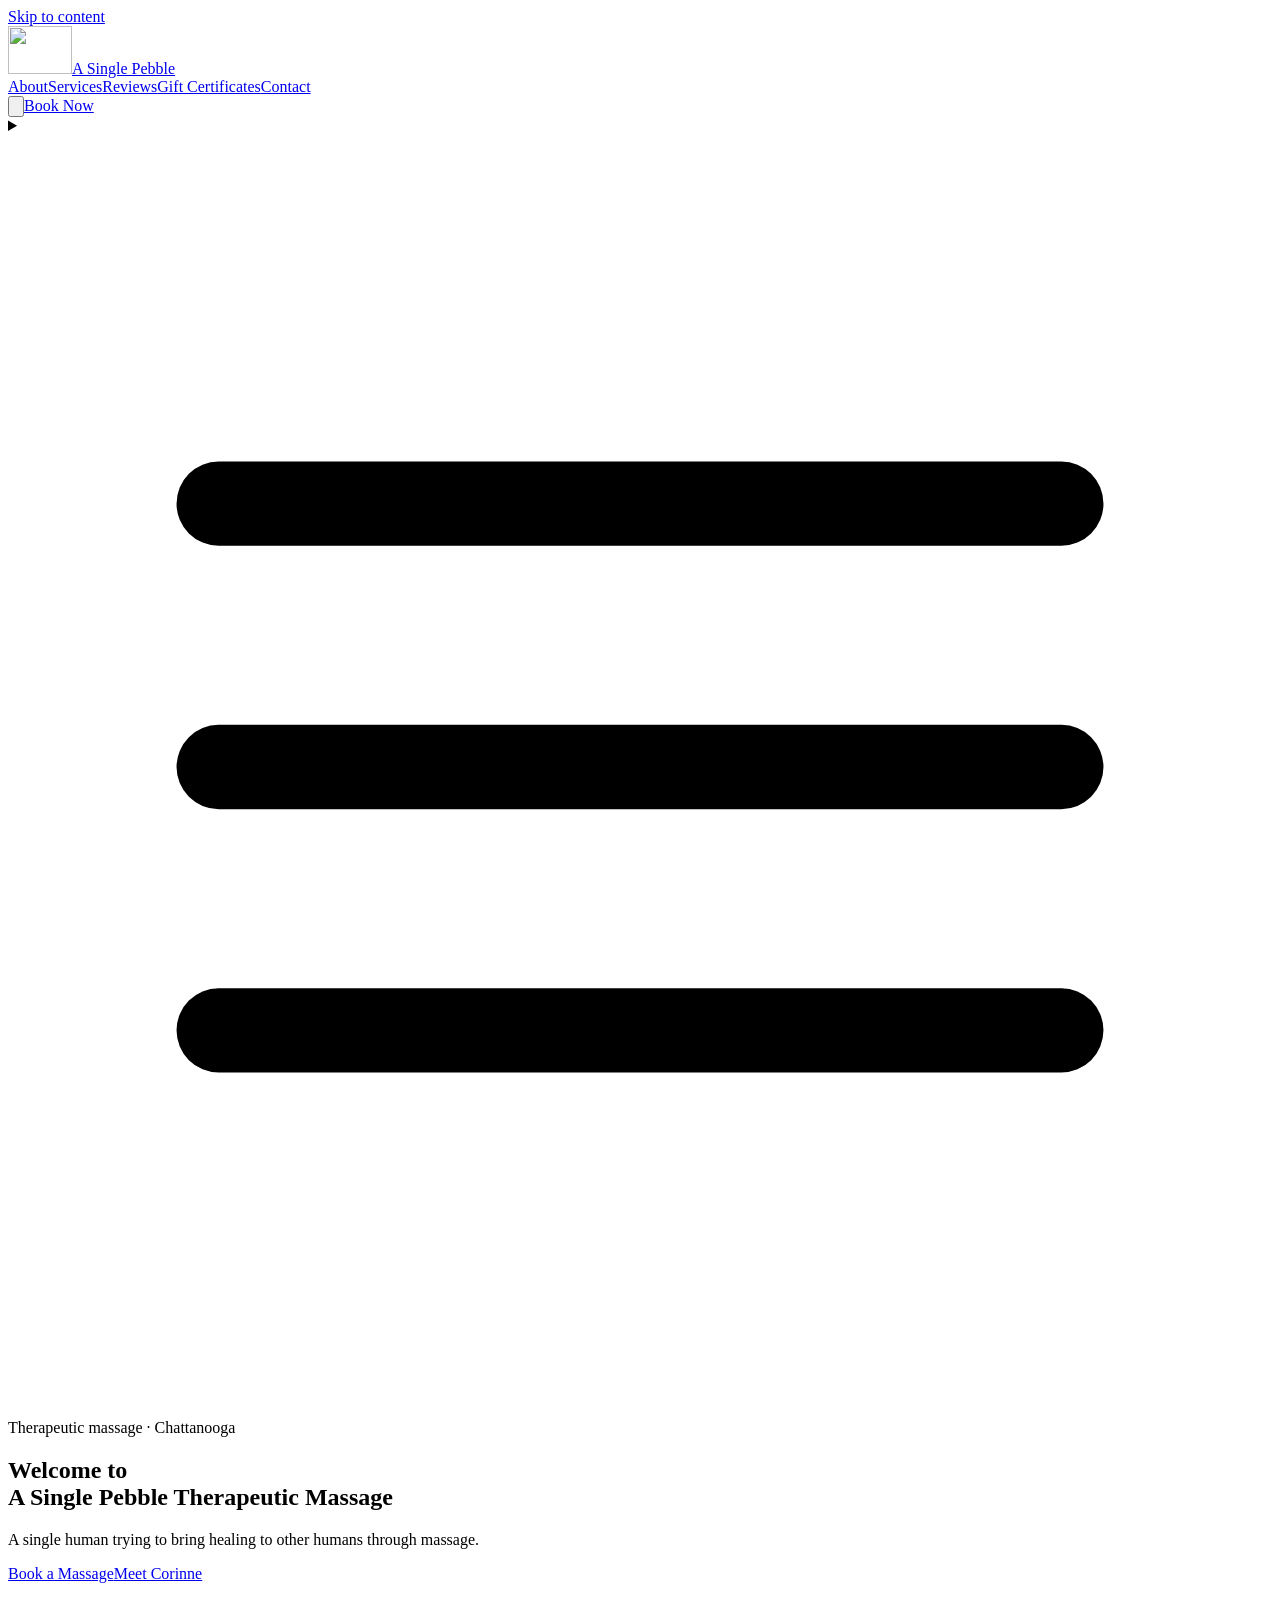
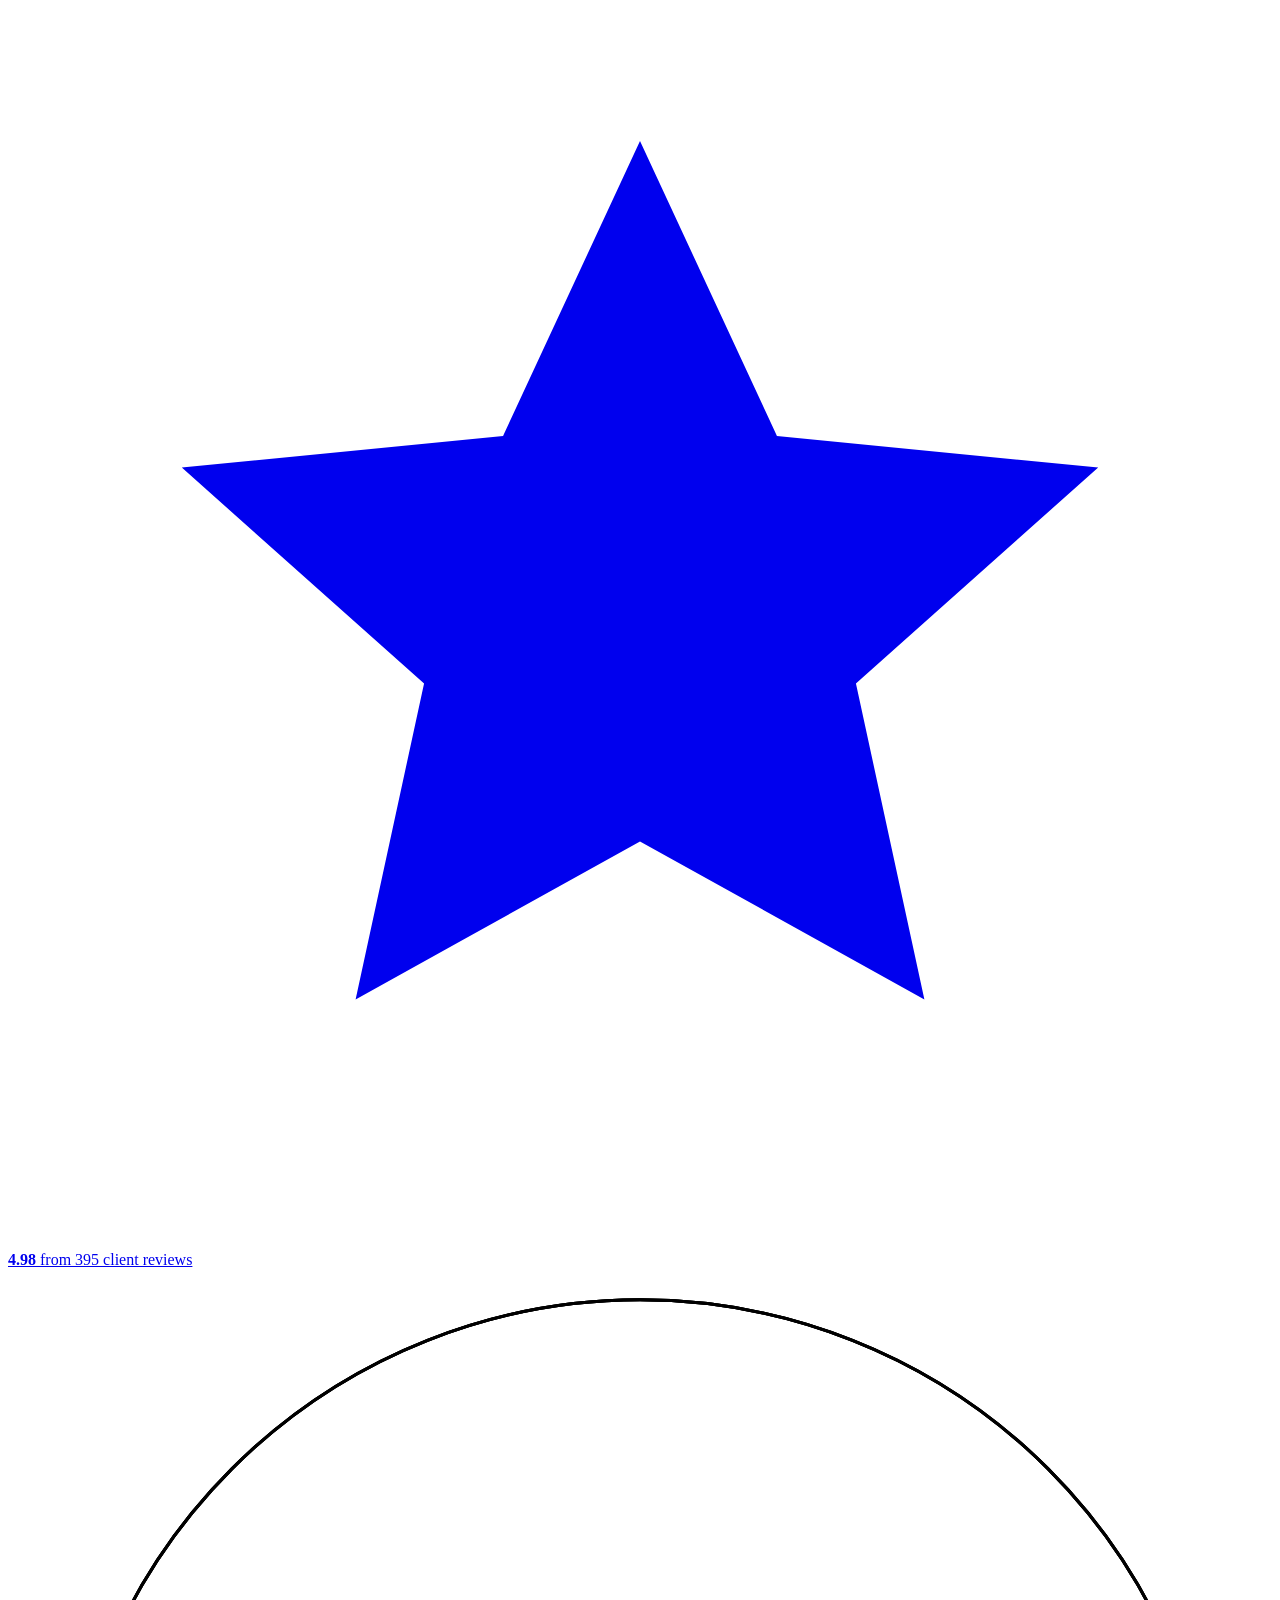
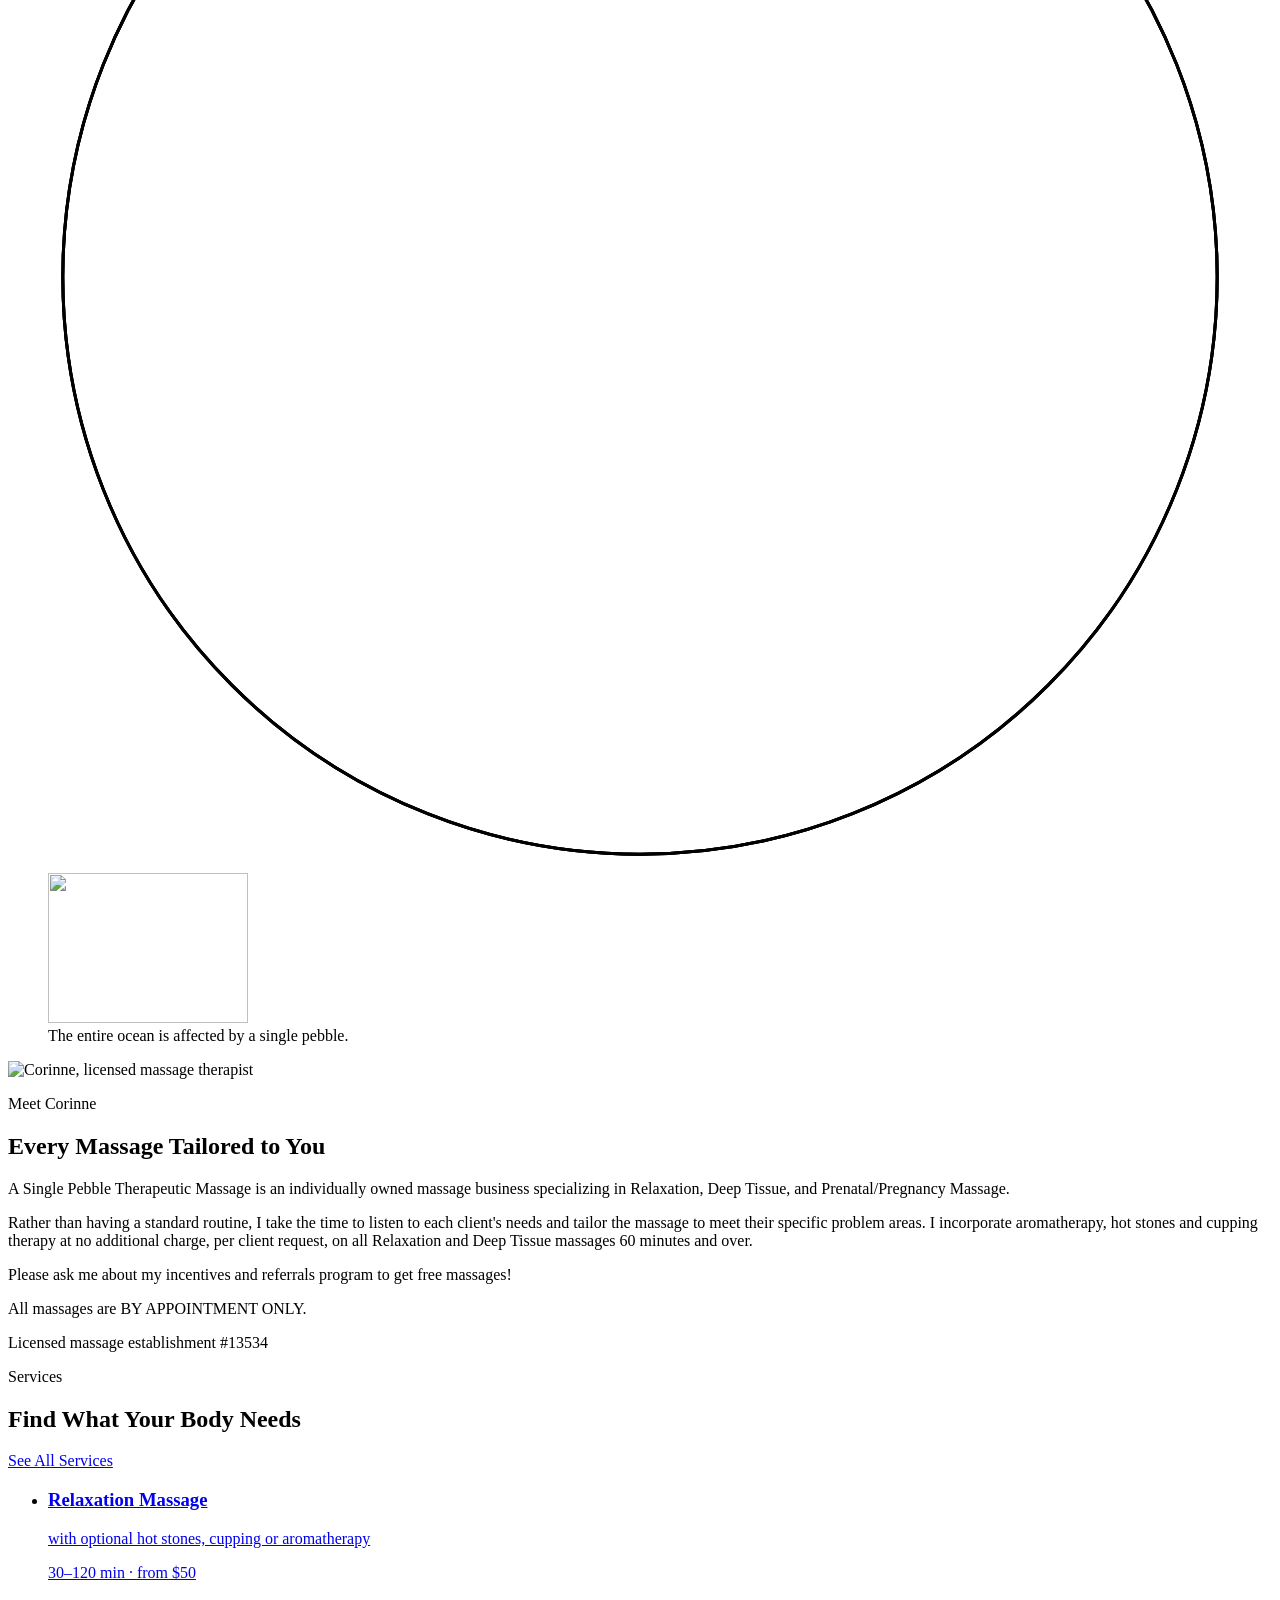
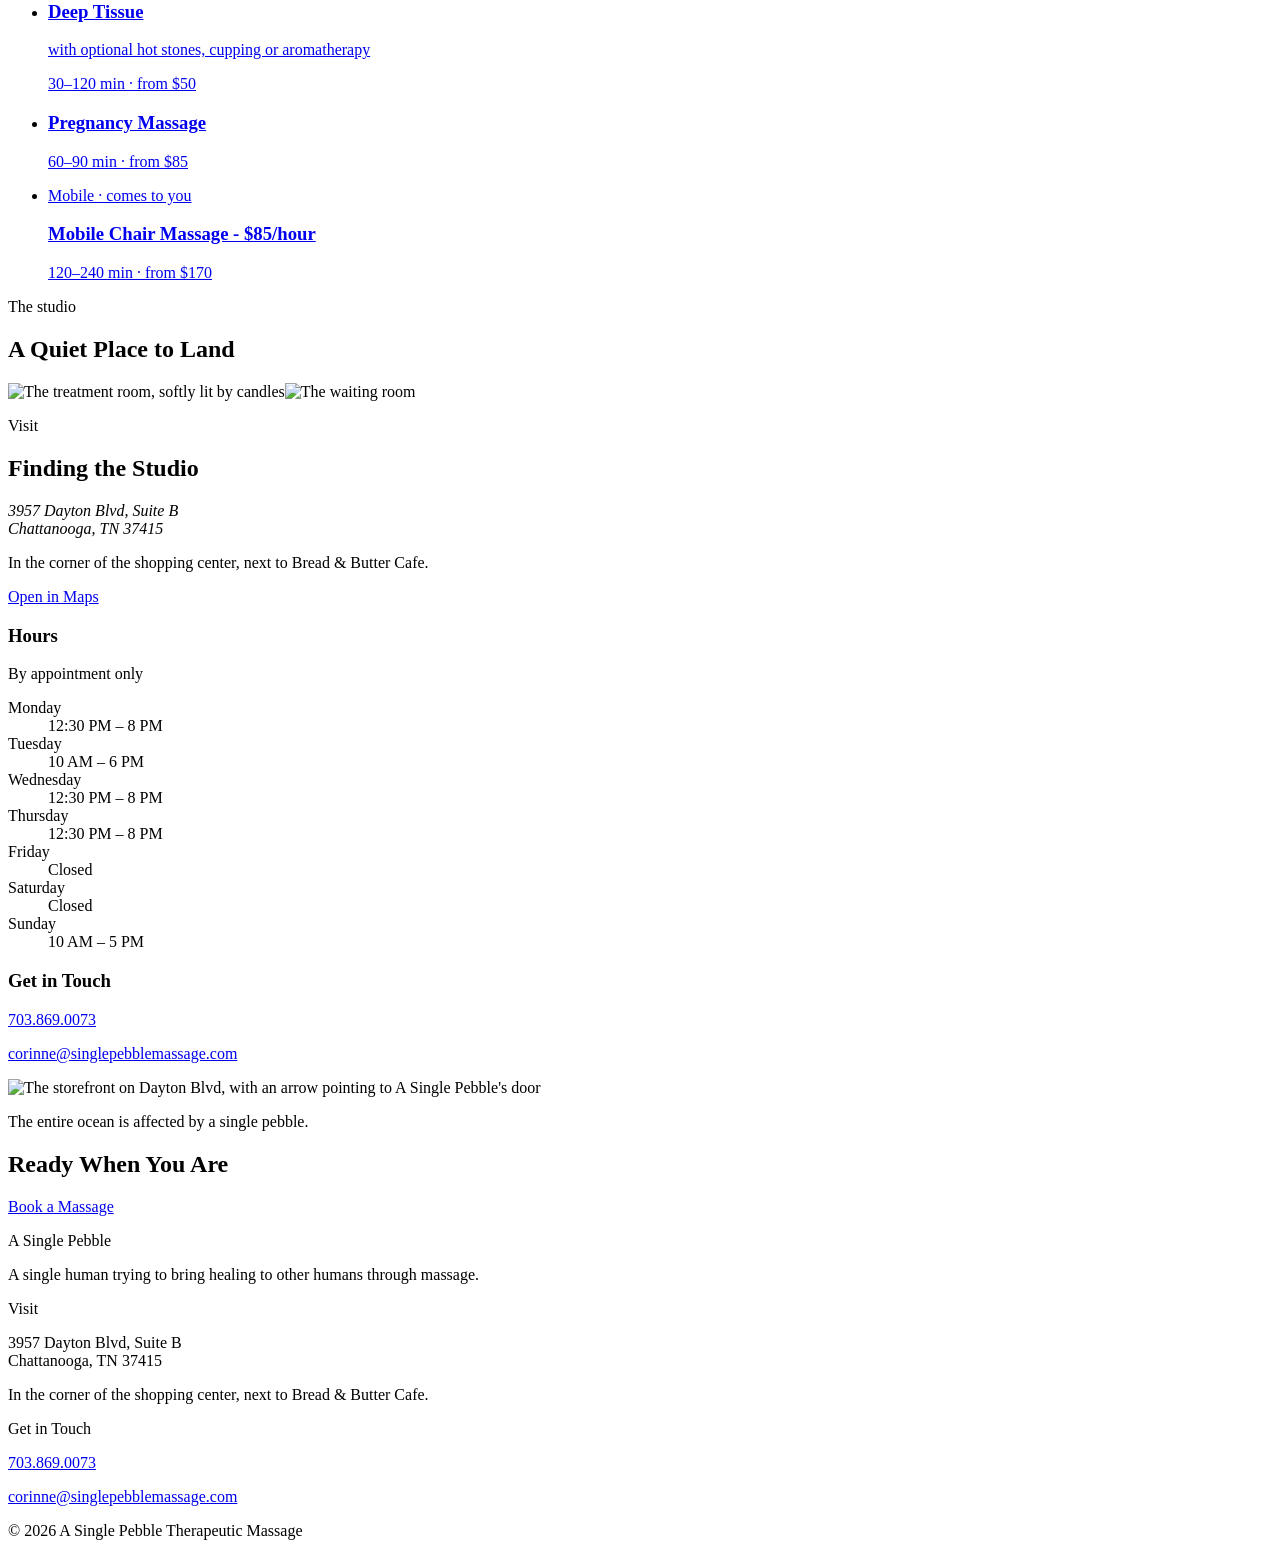
==== index.html @ b709e4e9 "deploy: robwilkerson/singlepebblemassage.com@60d1a162c7829665f916e252833eb6dd7dd242e9" ====
<!DOCTYPE html><html lang="en"><head><meta charset="utf-8"><meta name="viewport" content="width=device-width, initial-scale=1"><title>A Single Pebble Therapeutic Massage · Chattanooga</title><meta name="description" content="A single human trying to bring healing to other humans through massage."><meta name="robots" content="noindex, nofollow"><link rel="icon" href="/singlepebble-preview/favicon.ico" sizes="48x48"><link rel="apple-touch-icon" href="/singlepebble-preview/apple-touch-icon.png"><link rel="manifest" href="/singlepebble-preview/site.webmanifest"><link rel="preconnect" href="https://fonts.googleapis.com"><link rel="preconnect" href="https://fonts.gstatic.com" crossorigin><link rel="stylesheet" href="https://fonts.googleapis.com/css2?family=Cormorant+Garamond:ital,wght@0,400;0,500;1,400&family=Courier+Prime&family=Figtree:wght@400;500;600&display=swap"><script>
      // Dark by default; a visitor's choice is remembered in this browser.
      try {
        if (localStorage.getItem('theme') === 'light') document.documentElement.dataset.theme = 'light';
      } catch {}
    </script><link rel="stylesheet" href="/singlepebble-preview/_astro/massagebook.Cj39bIFi.css"></head><body class="min-h-dvh bg-bg text-ink"><a href="#main" class="sr-only focus:not-sr-only focus:absolute focus:left-4 focus:top-4 focus:z-50 focus:rounded focus:bg-surface focus:px-4 focus:py-2">Skip to content</a><header class="border-b border-line/60"><div class="mx-auto flex max-w-6xl items-center justify-between gap-4 px-4 py-5 sm:px-6"><a href="/singlepebble-preview/" class="flex items-center gap-3 text-ink no-underline"><img src="/singlepebble-preview/_astro/logo.T_RyRHuo_1zQeb2.webp" srcset="/singlepebble-preview/_astro/logo.T_RyRHuo_1zQeb2.webp 1x, /singlepebble-preview/_astro/logo.T_RyRHuo_Z1dKQkL.webp 2x" alt loading="lazy" decoding="async" width="64" height="48" class="h-auto w-14"><span class="font-mono text-xl sm:text-2xl">A Single Pebble</span></a><nav aria-label="Main" class="hidden items-center gap-7 text-base font-medium lg:flex"><a href="/singlepebble-preview/#about" class="text-muted no-underline transition hover:text-ink">About</a><a href="/singlepebble-preview/services/" class="text-muted no-underline transition hover:text-ink">Services</a><a href="/singlepebble-preview/reviews/" class="text-muted no-underline transition hover:text-ink">Reviews</a><a href="/singlepebble-preview/gift-certificates/" class="text-muted no-underline transition hover:text-ink">Gift Certificates</a><a href="/singlepebble-preview/#contact" class="text-muted no-underline transition hover:text-ink">Contact</a></nav><div class="flex items-center gap-2"><button type="button" data-theme-toggle class="grid size-11 place-items-center rounded-full text-muted transition hover:text-ink" aria-label="Switch to light theme"><svg data-icon="sun" class="size-5" viewBox="0 0 24 24" fill="none" stroke="currentColor" stroke-width="1.6" stroke-linecap="round" aria-hidden="true"><circle cx="12" cy="12" r="4"></circle><path d="M12 2v2M12 20v2M4.9 4.9l1.4 1.4M17.7 17.7l1.4 1.4M2 12h2M20 12h2M4.9 19.1l1.4-1.4M17.7 6.3l1.4-1.4"></path></svg><svg data-icon="moon" class="hidden size-5" viewBox="0 0 24 24" fill="none" stroke="currentColor" stroke-width="1.6" stroke-linecap="round" stroke-linejoin="round" aria-hidden="true"><path d="M20 14.5A8 8 0 0 1 9.5 4a8 8 0 1 0 10.5 10.5Z"></path></svg></button><a href="/singlepebble-preview/book/" class="btn hidden sm:inline-flex">Book Now</a><details class="relative lg:hidden"><summary class="grid size-11 cursor-pointer list-none place-items-center rounded-full text-muted hover:text-ink [&amp;::-webkit-details-marker]:hidden" aria-label="Menu"><svg class="size-6" viewBox="0 0 24 24" fill="none" stroke="currentColor" stroke-width="1.6" stroke-linecap="round" aria-hidden="true"><path d="M4 7h16M4 12h16M4 17h16"></path></svg></summary><nav aria-label="Main" class="absolute right-0 z-40 mt-2 flex w-60 flex-col rounded-2xl border border-line bg-surface p-2 shadow-xl"><a href="/singlepebble-preview/#about" class="rounded-xl px-4 py-3 text-ink no-underline hover:bg-surface-2">About</a><a href="/singlepebble-preview/services/" class="rounded-xl px-4 py-3 text-ink no-underline hover:bg-surface-2">Services</a><a href="/singlepebble-preview/reviews/" class="rounded-xl px-4 py-3 text-ink no-underline hover:bg-surface-2">Reviews</a><a href="/singlepebble-preview/gift-certificates/" class="rounded-xl px-4 py-3 text-ink no-underline hover:bg-surface-2">Gift Certificates</a><a href="/singlepebble-preview/#contact" class="rounded-xl px-4 py-3 text-ink no-underline hover:bg-surface-2">Contact</a><a href="/singlepebble-preview/book/" class="btn mt-2">Book Now</a></nav></details></div></div></header><main id="main"><section class="relative overflow-hidden"><div class="mx-auto grid max-w-6xl items-center gap-12 px-4 pb-20 pt-16 sm:px-6 md:grid-cols-[1.1fr_1fr] md:pb-28 md:pt-24"><div><p class="eyebrow">Therapeutic massage · Chattanooga</p><h1 class="mt-5 font-mono text-3xl leading-snug sm:text-4xl">Welcome to<br>A Single Pebble Therapeutic Massage</h1><p class="mt-6 max-w-lg font-serif text-2xl italic leading-relaxed text-muted sm:text-3xl">A single human trying to bring healing to other humans through massage.</p><div class="mt-10 flex flex-wrap items-center gap-3"><a href="/singlepebble-preview/book/" class="btn">Book a Massage</a><a href="#about" class="btn-ghost">Meet Corinne</a></div><a href="/singlepebble-preview/reviews/" class="mt-8 inline-flex items-center gap-2 text-sm text-muted no-underline hover:text-ink"><svg class="size-4 text-accent" viewBox="0 0 24 24" fill="currentColor" aria-hidden="true"><path d="m12 3 2.6 5.6 6.1.6-4.6 4.1 1.3 6L12 16.3 6.6 19.3l1.3-6L3.3 9.2l6.1-.6L12 3Z"></path></svg><span><strong class="font-semibold text-ink">4.98</strong> from 395 client reviews</span></a></div><figure class="relative mx-auto aspect-square w-full max-w-md"><svg class="absolute inset-0 size-full text-accent-soft" viewBox="0 0 400 400" fill="none" aria-hidden="true"><circle class="ripple" cx="200" cy="200" r="195" stroke="currentColor" stroke-width="1"></circle><circle class="ripple" style="animation-delay: -3s" cx="200" cy="200" r="195" stroke="currentColor" stroke-width="1"></circle><circle class="ripple" style="animation-delay: -6s" cx="200" cy="200" r="195" stroke="currentColor" stroke-width="1"></circle></svg><img src="/singlepebble-preview/_astro/logo.T_RyRHuo_Z2hRxVX.webp" alt loading="lazy" decoding="async" width="200" height="150" class="absolute left-1/2 top-1/2 h-auto w-2/5 -translate-x-1/2 -translate-y-1/2"><figcaption class="absolute inset-x-0 -bottom-4 text-center font-mono text-sm text-muted">The entire ocean is affected by a single pebble.</figcaption></figure></div></section><section id="about" class="scroll-mt-8 bg-surface"><div class="mx-auto grid max-w-6xl items-start gap-12 px-4 py-20 sm:px-6 md:grid-cols-[0.8fr_1.2fr] md:py-28"><img src="/singlepebble-preview/_astro/corinne.DZ1p_mQ9_10nQbl.webp" alt="Corinne, licensed massage therapist" loading="lazy" decoding="async" width="620" height="465" class="aspect-[4/5] w-full max-w-sm rounded-[2rem] object-cover"><div><p class="eyebrow">Meet Corinne</p><h2 class="mt-4 font-serif text-4xl leading-tight sm:text-5xl">Every Massage Tailored to You</h2><div class="mt-6 space-y-4 text-lg leading-relaxed text-muted"><p>A Single Pebble Therapeutic Massage is an individually owned massage business specializing in Relaxation, Deep Tissue, and Prenatal/Pregnancy Massage.</p><p>Rather than having a standard routine, I take the time to listen to each client&#39;s needs and tailor the massage to meet their specific problem areas. I incorporate aromatherapy, hot stones and cupping therapy at no additional charge, per client request, on all Relaxation and Deep Tissue massages 60 minutes and over.</p><p>Please ask me about my incentives and referrals program to get free massages!</p><p>All massages are BY APPOINTMENT ONLY.</p></div><p class="mt-8 font-mono text-sm text-muted">Licensed massage establishment #13534</p></div></div></section><section class="mx-auto max-w-6xl px-4 py-20 sm:px-6 md:py-28"><div class="flex flex-wrap items-end justify-between gap-6"><div><p class="eyebrow">Services</p><h2 class="mt-4 font-serif text-4xl leading-tight sm:text-5xl">Find What Your Body Needs</h2></div><a href="/singlepebble-preview/services/" class="btn-ghost">See All Services</a></div><ul class="mt-12 grid gap-5 sm:grid-cols-2"><li><a href="/singlepebble-preview/services/" class="group flex h-full flex-col rounded-3xl border border-line bg-surface p-7 text-ink no-underline transition duration-300 hover:-translate-y-0.5 hover:border-accent-soft"><h3 class="font-serif text-3xl leading-tight">Relaxation Massage</h3><p class="mt-2 text-muted">with optional hot stones, cupping or aromatherapy</p><p class="mt-auto pt-6 font-mono text-sm text-muted">30–120 min · from <span class="text-ink">$50</span></p></a></li><li><a href="/singlepebble-preview/services/" class="group flex h-full flex-col rounded-3xl border border-line bg-surface p-7 text-ink no-underline transition duration-300 hover:-translate-y-0.5 hover:border-accent-soft"><h3 class="font-serif text-3xl leading-tight">Deep Tissue</h3><p class="mt-2 text-muted">with optional hot stones, cupping or aromatherapy</p><p class="mt-auto pt-6 font-mono text-sm text-muted">30–120 min · from <span class="text-ink">$50</span></p></a></li><li><a href="/singlepebble-preview/services/" class="group flex h-full flex-col rounded-3xl border border-line bg-surface p-7 text-ink no-underline transition duration-300 hover:-translate-y-0.5 hover:border-accent-soft"><h3 class="font-serif text-3xl leading-tight">Pregnancy Massage</h3><p class="mt-auto pt-6 font-mono text-sm text-muted">60–90 min · from <span class="text-ink">$85</span></p></a></li><li><a href="/singlepebble-preview/services/" class="group flex h-full flex-col rounded-3xl border border-line bg-surface p-7 text-ink no-underline transition duration-300 hover:-translate-y-0.5 hover:border-accent-soft"><span class="eyebrow mb-2">Mobile · comes to you</span><h3 class="font-serif text-3xl leading-tight">Mobile Chair Massage - $85/hour</h3><p class="mt-auto pt-6 font-mono text-sm text-muted">120–240 min · from <span class="text-ink">$170</span></p></a></li></ul></section><section class="bg-surface"><div class="mx-auto max-w-6xl px-4 py-20 sm:px-6 md:py-28"><p class="eyebrow">The studio</p><h2 class="mt-4 font-serif text-4xl leading-tight sm:text-5xl">A Quiet Place to Land</h2><div class="mt-12 grid gap-5 sm:grid-cols-2"><img src="/singlepebble-preview/_astro/treatment-room.Cgqkt6j-_1RREf0.webp" alt="The treatment room, softly lit by candles" loading="lazy" decoding="async" width="620" height="465" class="aspect-[4/3] w-full rounded-3xl object-cover"><img src="/singlepebble-preview/_astro/waiting-room.Cu-REZ3I_p3XHo.webp" alt="The waiting room" loading="lazy" decoding="async" width="620" height="465" class="aspect-[4/3] w-full rounded-3xl object-cover"></div></div></section><section id="contact" class="mx-auto max-w-6xl scroll-mt-8 px-4 py-20 sm:px-6 md:py-28"><div class="grid items-start gap-12 md:grid-cols-2"><div><p class="eyebrow">Visit</p><h2 class="mt-4 font-serif text-4xl leading-tight sm:text-5xl">Finding the Studio</h2><address class="mt-6 not-italic text-lg leading-relaxed">3957 Dayton Blvd, Suite B<br>Chattanooga, TN 37415</address><p class="mt-2 text-muted">In the corner of the shopping center, next to Bread &amp; Butter Cafe.</p><a href="https://www.google.com/maps/search/?api=1&amp;query=3957%20Dayton%20Blvd%2C%20Suite%20B%20Chattanooga%20TN%2037415" class="mt-4 inline-block text-accent">Open in Maps</a><h3 class="mt-10 font-semibold">Hours</h3><p class="text-sm text-muted">By appointment only</p><dl class="mt-4 grid max-w-xs grid-cols-[auto_1fr] gap-x-8 gap-y-1.5 font-mono text-sm"><dt class="text-muted">Monday</dt><dd class="text-ink">12:30 PM – 8 PM</dd><dt class="text-muted">Tuesday</dt><dd class="text-ink">10 AM – 6 PM</dd><dt class="text-muted">Wednesday</dt><dd class="text-ink">12:30 PM – 8 PM</dd><dt class="text-muted">Thursday</dt><dd class="text-ink">12:30 PM – 8 PM</dd><dt class="text-muted">Friday</dt><dd class="text-muted">Closed</dd><dt class="text-muted">Saturday</dt><dd class="text-muted">Closed</dd><dt class="text-muted">Sunday</dt><dd class="text-ink">10 AM – 5 PM</dd></dl><h3 class="mt-10 font-semibold">Get in Touch</h3><p class="mt-2"><a href="tel:+17038690073" class="text-accent">703.869.0073</a></p><p><a href="mailto:corinne@singlepebblemassage.com" class="text-accent">corinne@singlepebblemassage.com</a></p></div><img src="/singlepebble-preview/_astro/storefront.DNloggKW_2is6TL.webp" alt="The storefront on Dayton Blvd, with an arrow pointing to A Single Pebble's door" loading="lazy" decoding="async" width="620" height="465" class="aspect-[4/3] w-full rounded-3xl object-cover"></div></section><section class="border-t border-line/60"><div class="mx-auto flex max-w-3xl flex-col items-center px-4 py-24 text-center sm:px-6"><p class="font-mono text-muted">The entire ocean is affected by a single pebble.</p><h2 class="mt-4 font-serif text-4xl leading-tight sm:text-5xl">Ready When You Are</h2><a href="/singlepebble-preview/book/" class="btn mt-8">Book a Massage</a></div></section></main><footer class="border-t border-line/60"><div class="mx-auto grid max-w-6xl gap-8 px-4 py-12 text-base text-muted sm:grid-cols-3 sm:px-6"><div><p class="font-mono text-lg text-ink">A Single Pebble</p><p class="mt-2">A single human trying to bring healing to other humans through massage.</p></div><div><p class="font-semibold text-ink">Visit</p><p class="mt-2">3957 Dayton Blvd, Suite B<br>Chattanooga, TN 37415</p><p class="mt-1">In the corner of the shopping center, next to Bread &amp; Butter Cafe.</p></div><div><p class="font-semibold text-ink">Get in Touch</p><p class="mt-2"><a href="tel:+17038690073" class="text-muted hover:text-ink">703.869.0073</a></p><p><a href="mailto:corinne@singlepebblemassage.com" class="text-muted hover:text-ink">corinne@singlepebblemassage.com</a></p></div></div><p class="pb-8 text-center text-sm text-muted">© 2026 A Single Pebble Therapeutic Massage</p></footer><script type="module">var e=document.querySelector(`[data-theme-toggle]`),t=()=>{let t=document.documentElement.dataset.theme===`light`;e.querySelector(`[data-icon="sun"]`).classList.toggle(`hidden`,t),e.querySelector(`[data-icon="moon"]`).classList.toggle(`hidden`,!t),e.setAttribute(`aria-label`,t?`Switch to dark theme`:`Switch to light theme`)};e.addEventListener(`click`,()=>{let e=document.documentElement.dataset.theme!==`light`;e?document.documentElement.dataset.theme=`light`:delete document.documentElement.dataset.theme;try{localStorage.setItem(`theme`,e?`light`:`dark`)}catch{}t()}),t();</script></body></html>
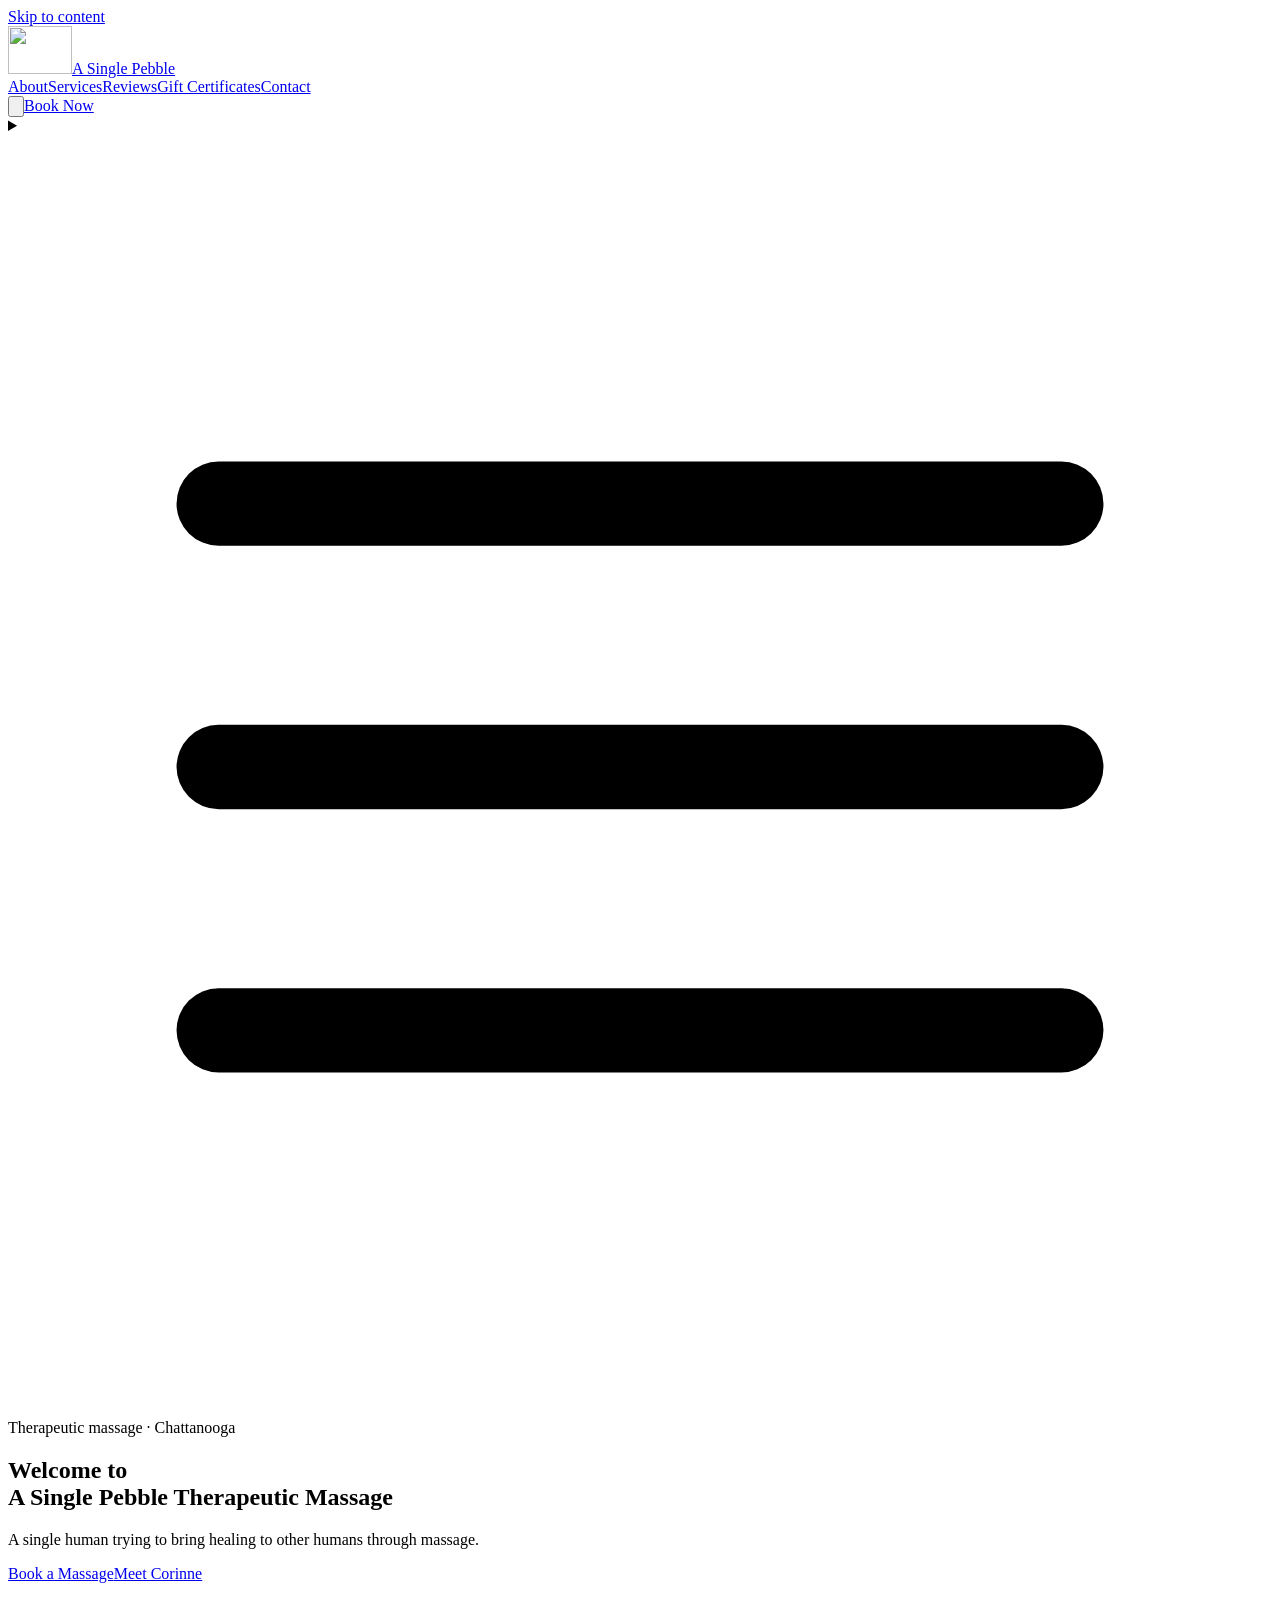
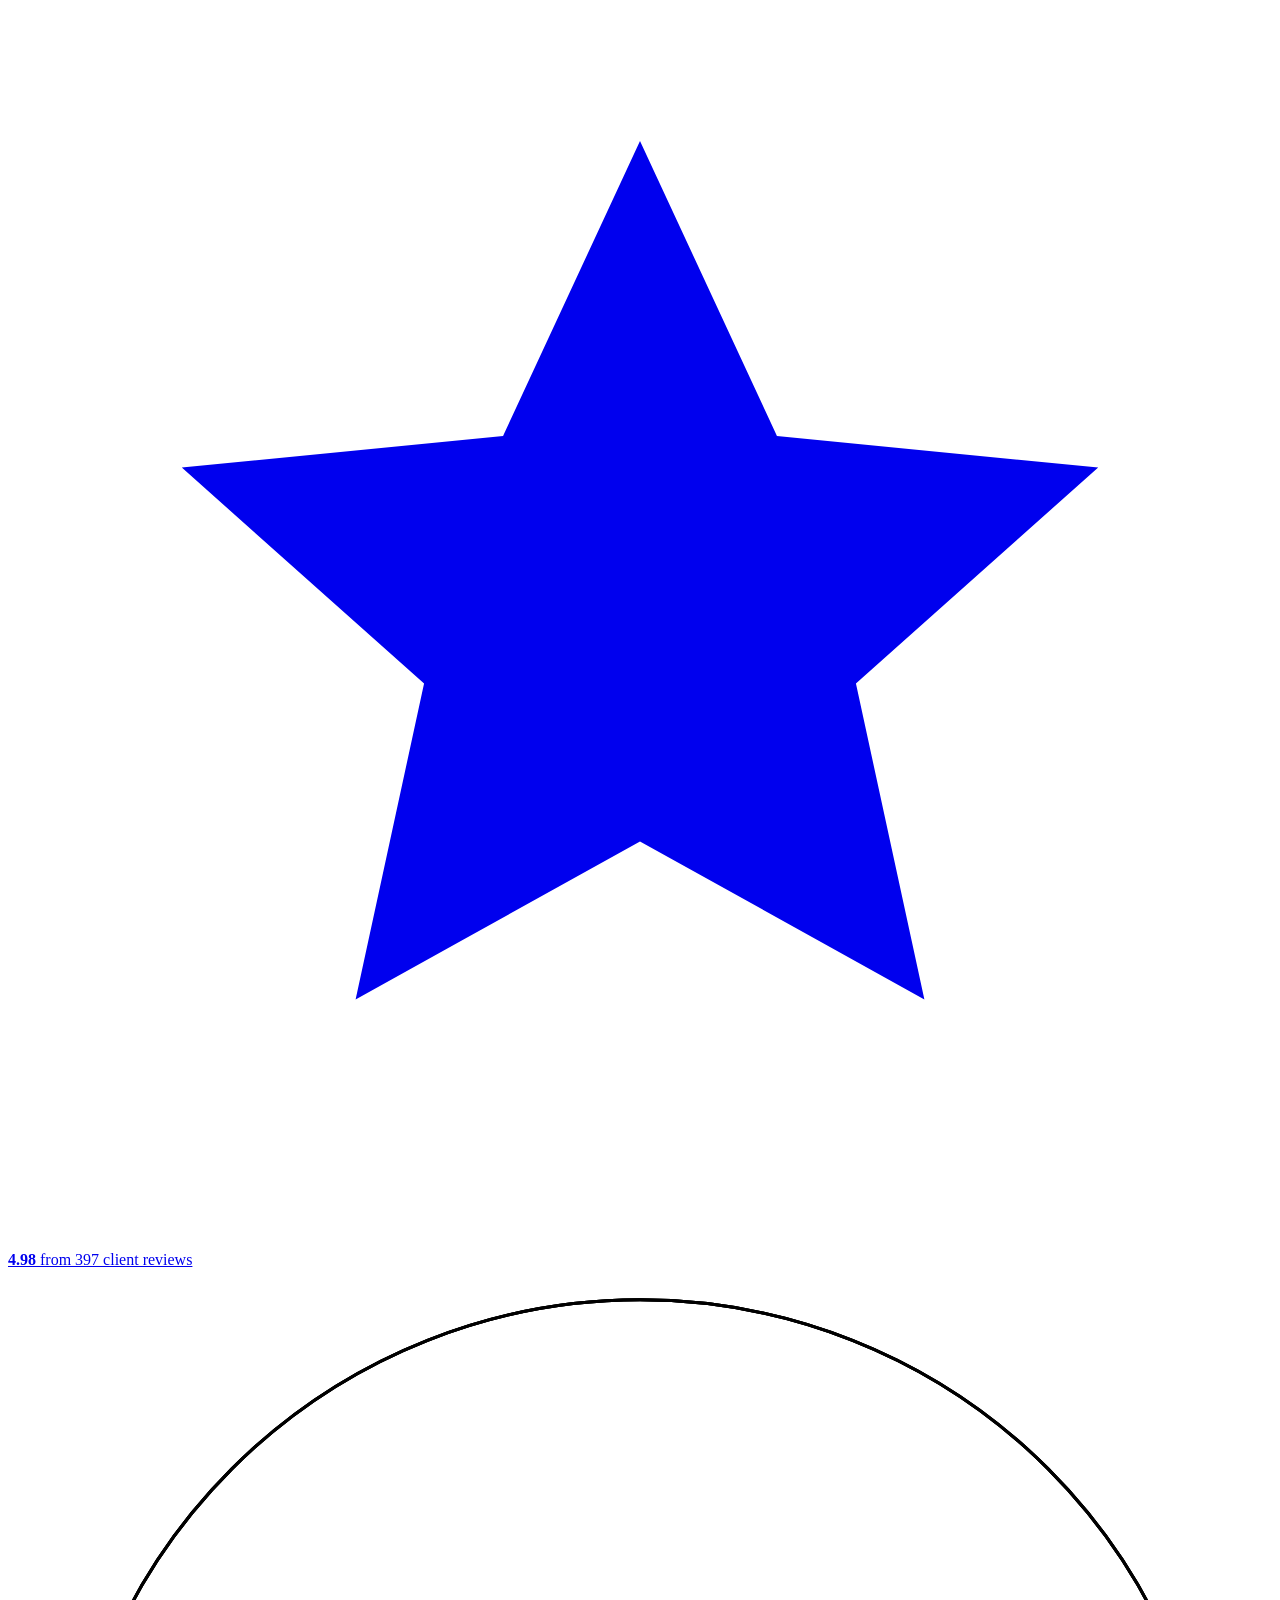
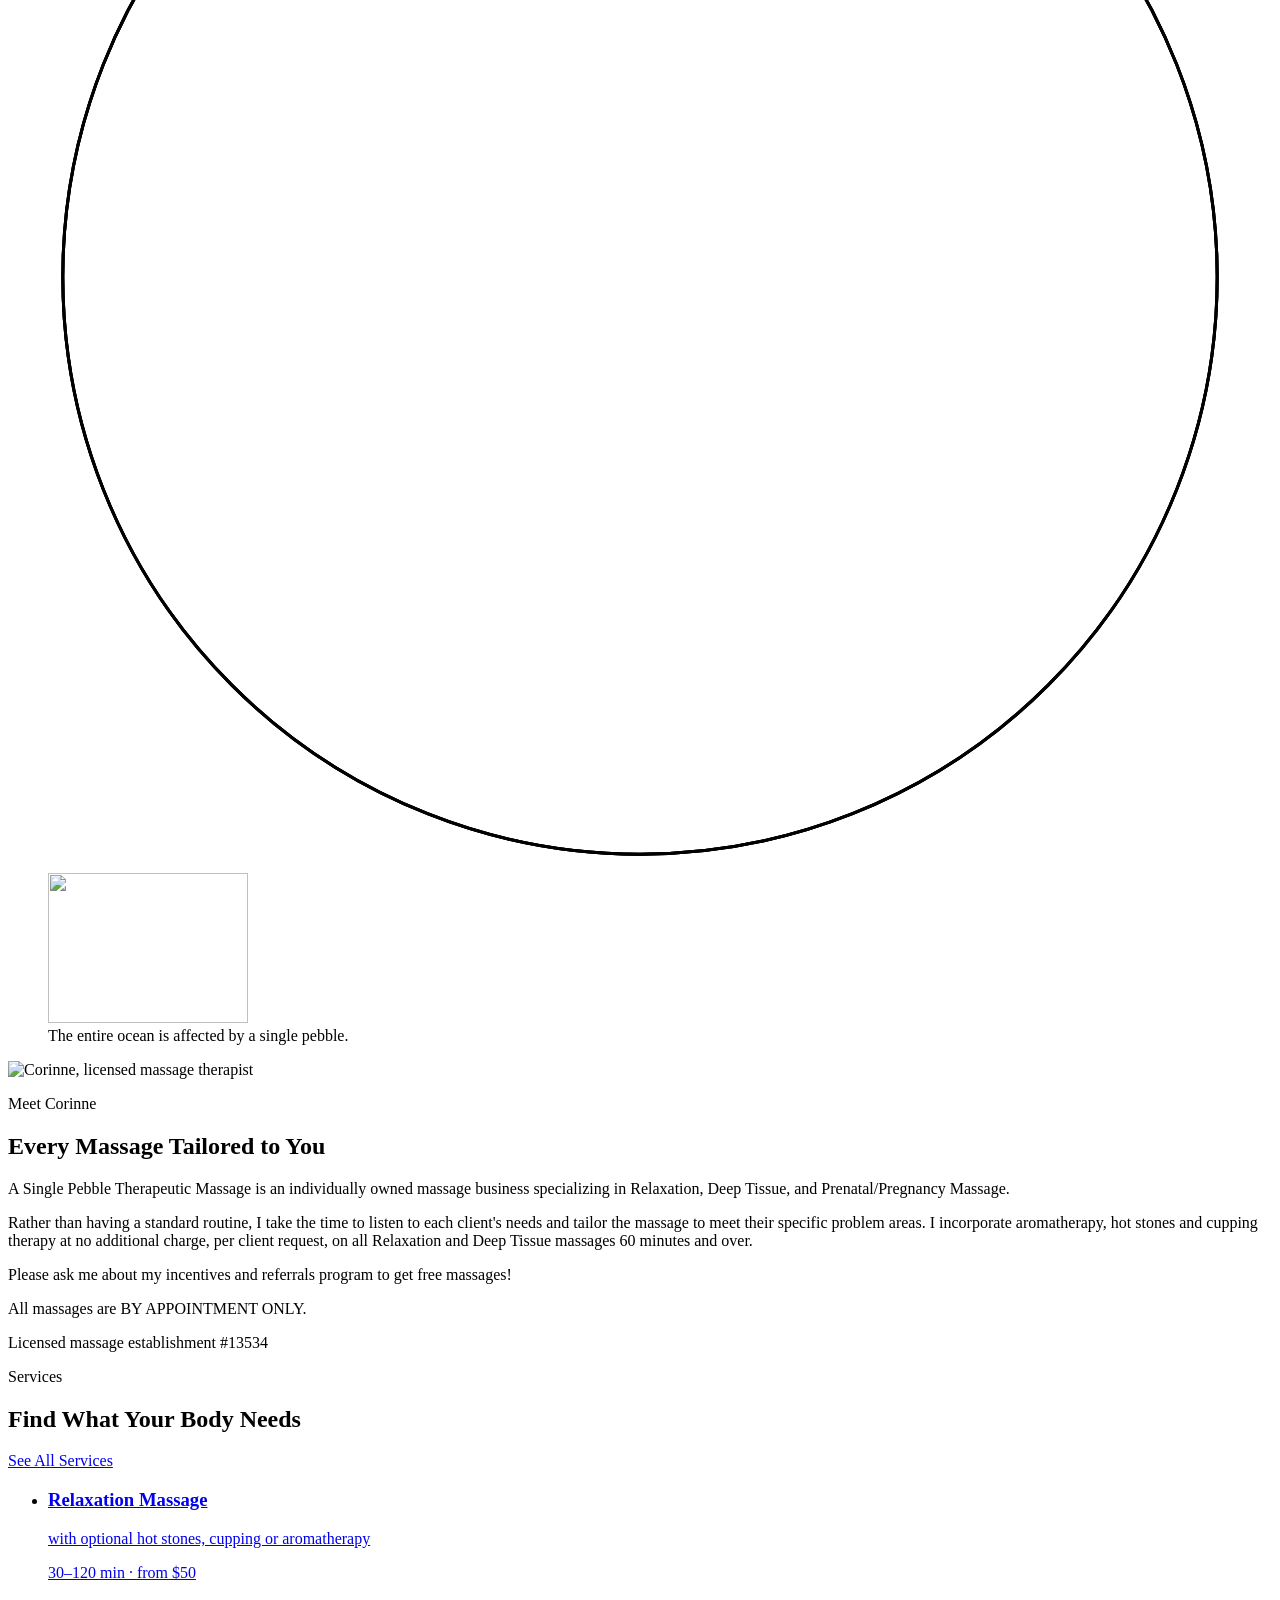
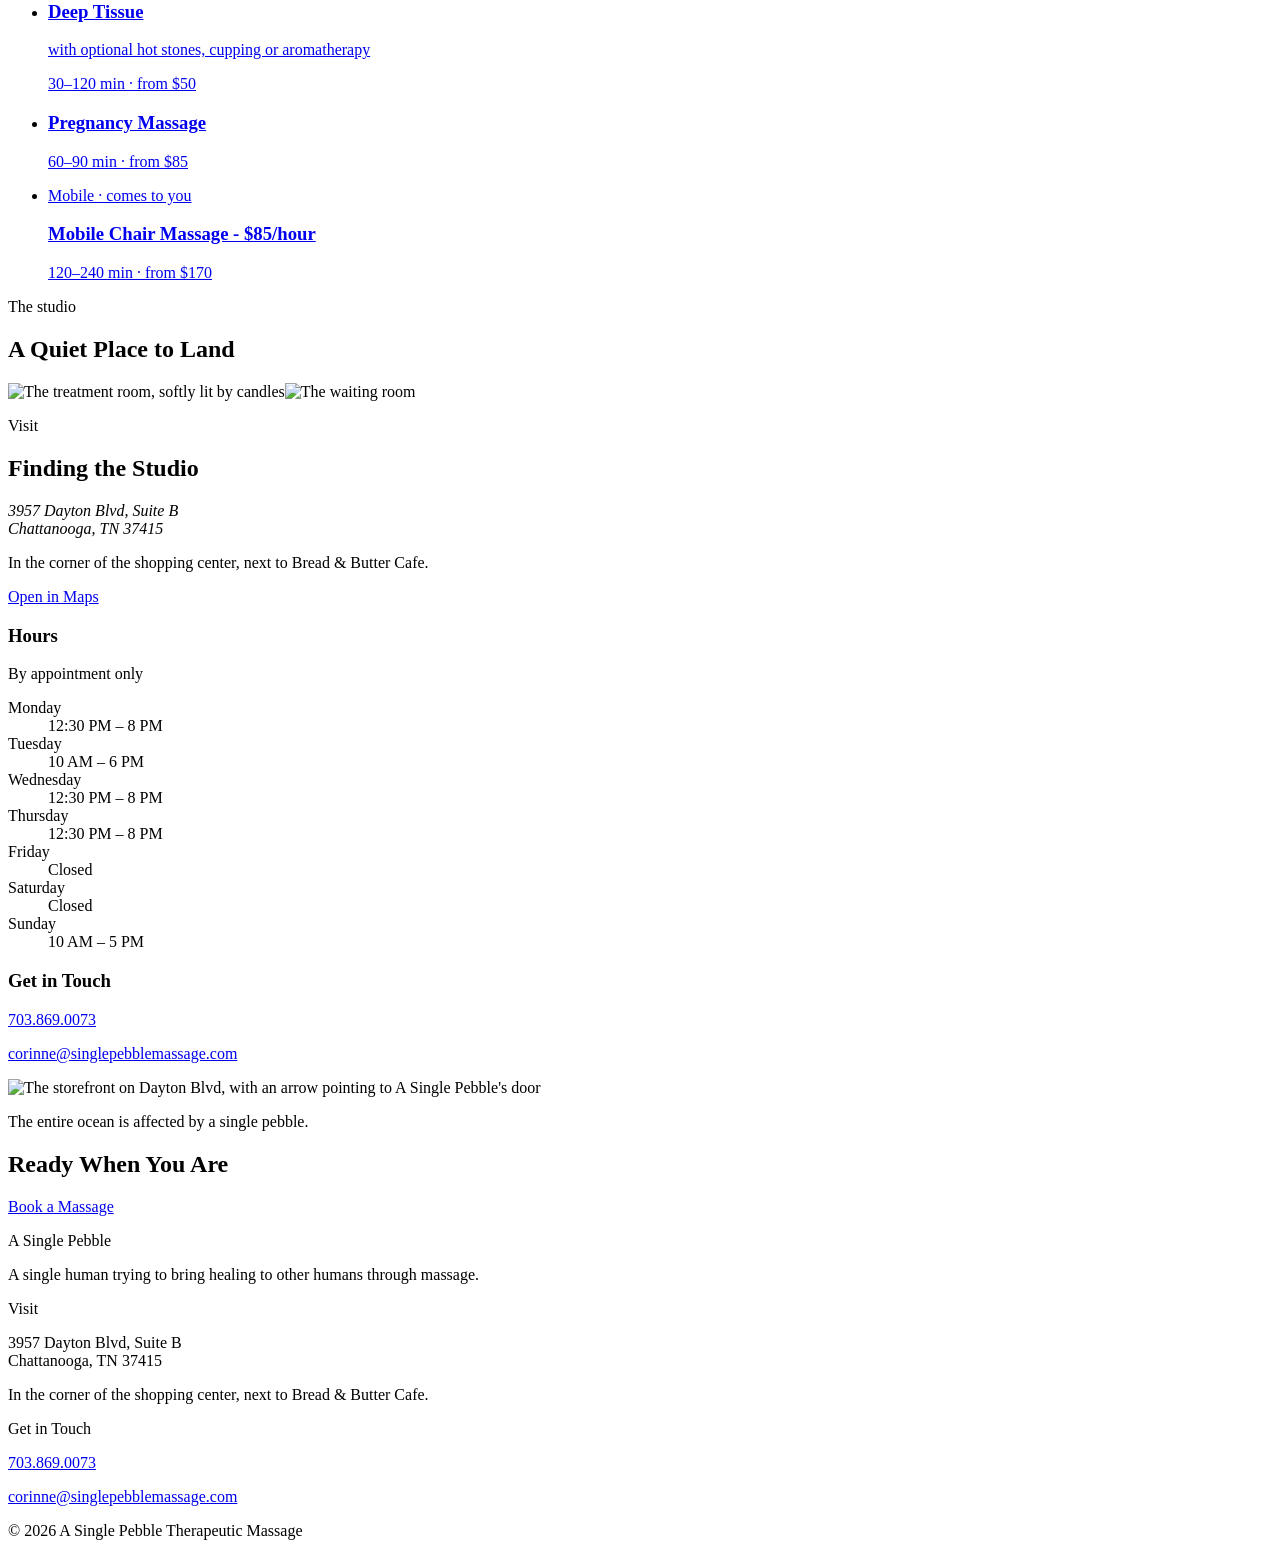
==== commit e43c8c68: "deploy: robwilkerson/singlepebblemassage.com@60d1a162c7829665f916e252833eb6dd7dd242e9" ====
--- a/index.html
+++ b/index.html
@@ -3,4 +3,4 @@
       try {
         if (localStorage.getItem('theme') === 'light') document.documentElement.dataset.theme = 'light';
       } catch {}
-    </script><link rel="stylesheet" href="/singlepebble-preview/_astro/massagebook.Cj39bIFi.css"></head><body class="min-h-dvh bg-bg text-ink"><a href="#main" class="sr-only focus:not-sr-only focus:absolute focus:left-4 focus:top-4 focus:z-50 focus:rounded focus:bg-surface focus:px-4 focus:py-2">Skip to content</a><header class="border-b border-line/60"><div class="mx-auto flex max-w-6xl items-center justify-between gap-4 px-4 py-5 sm:px-6"><a href="/singlepebble-preview/" class="flex items-center gap-3 text-ink no-underline"><img src="/singlepebble-preview/_astro/logo.T_RyRHuo_1zQeb2.webp" srcset="/singlepebble-preview/_astro/logo.T_RyRHuo_1zQeb2.webp 1x, /singlepebble-preview/_astro/logo.T_RyRHuo_Z1dKQkL.webp 2x" alt loading="lazy" decoding="async" width="64" height="48" class="h-auto w-14"><span class="font-mono text-xl sm:text-2xl">A Single Pebble</span></a><nav aria-label="Main" class="hidden items-center gap-7 text-base font-medium lg:flex"><a href="/singlepebble-preview/#about" class="text-muted no-underline transition hover:text-ink">About</a><a href="/singlepebble-preview/services/" class="text-muted no-underline transition hover:text-ink">Services</a><a href="/singlepebble-preview/reviews/" class="text-muted no-underline transition hover:text-ink">Reviews</a><a href="/singlepebble-preview/gift-certificates/" class="text-muted no-underline transition hover:text-ink">Gift Certificates</a><a href="/singlepebble-preview/#contact" class="text-muted no-underline transition hover:text-ink">Contact</a></nav><div class="flex items-center gap-2"><button type="button" data-theme-toggle class="grid size-11 place-items-center rounded-full text-muted transition hover:text-ink" aria-label="Switch to light theme"><svg data-icon="sun" class="size-5" viewBox="0 0 24 24" fill="none" stroke="currentColor" stroke-width="1.6" stroke-linecap="round" aria-hidden="true"><circle cx="12" cy="12" r="4"></circle><path d="M12 2v2M12 20v2M4.9 4.9l1.4 1.4M17.7 17.7l1.4 1.4M2 12h2M20 12h2M4.9 19.1l1.4-1.4M17.7 6.3l1.4-1.4"></path></svg><svg data-icon="moon" class="hidden size-5" viewBox="0 0 24 24" fill="none" stroke="currentColor" stroke-width="1.6" stroke-linecap="round" stroke-linejoin="round" aria-hidden="true"><path d="M20 14.5A8 8 0 0 1 9.5 4a8 8 0 1 0 10.5 10.5Z"></path></svg></button><a href="/singlepebble-preview/book/" class="btn hidden sm:inline-flex">Book Now</a><details class="relative lg:hidden"><summary class="grid size-11 cursor-pointer list-none place-items-center rounded-full text-muted hover:text-ink [&amp;::-webkit-details-marker]:hidden" aria-label="Menu"><svg class="size-6" viewBox="0 0 24 24" fill="none" stroke="currentColor" stroke-width="1.6" stroke-linecap="round" aria-hidden="true"><path d="M4 7h16M4 12h16M4 17h16"></path></svg></summary><nav aria-label="Main" class="absolute right-0 z-40 mt-2 flex w-60 flex-col rounded-2xl border border-line bg-surface p-2 shadow-xl"><a href="/singlepebble-preview/#about" class="rounded-xl px-4 py-3 text-ink no-underline hover:bg-surface-2">About</a><a href="/singlepebble-preview/services/" class="rounded-xl px-4 py-3 text-ink no-underline hover:bg-surface-2">Services</a><a href="/singlepebble-preview/reviews/" class="rounded-xl px-4 py-3 text-ink no-underline hover:bg-surface-2">Reviews</a><a href="/singlepebble-preview/gift-certificates/" class="rounded-xl px-4 py-3 text-ink no-underline hover:bg-surface-2">Gift Certificates</a><a href="/singlepebble-preview/#contact" class="rounded-xl px-4 py-3 text-ink no-underline hover:bg-surface-2">Contact</a><a href="/singlepebble-preview/book/" class="btn mt-2">Book Now</a></nav></details></div></div></header><main id="main"><section class="relative overflow-hidden"><div class="mx-auto grid max-w-6xl items-center gap-12 px-4 pb-20 pt-16 sm:px-6 md:grid-cols-[1.1fr_1fr] md:pb-28 md:pt-24"><div><p class="eyebrow">Therapeutic massage · Chattanooga</p><h1 class="mt-5 font-mono text-3xl leading-snug sm:text-4xl">Welcome to<br>A Single Pebble Therapeutic Massage</h1><p class="mt-6 max-w-lg font-serif text-2xl italic leading-relaxed text-muted sm:text-3xl">A single human trying to bring healing to other humans through massage.</p><div class="mt-10 flex flex-wrap items-center gap-3"><a href="/singlepebble-preview/book/" class="btn">Book a Massage</a><a href="#about" class="btn-ghost">Meet Corinne</a></div><a href="/singlepebble-preview/reviews/" class="mt-8 inline-flex items-center gap-2 text-sm text-muted no-underline hover:text-ink"><svg class="size-4 text-accent" viewBox="0 0 24 24" fill="currentColor" aria-hidden="true"><path d="m12 3 2.6 5.6 6.1.6-4.6 4.1 1.3 6L12 16.3 6.6 19.3l1.3-6L3.3 9.2l6.1-.6L12 3Z"></path></svg><span><strong class="font-semibold text-ink">4.98</strong> from 395 client reviews</span></a></div><figure class="relative mx-auto aspect-square w-full max-w-md"><svg class="absolute inset-0 size-full text-accent-soft" viewBox="0 0 400 400" fill="none" aria-hidden="true"><circle class="ripple" cx="200" cy="200" r="195" stroke="currentColor" stroke-width="1"></circle><circle class="ripple" style="animation-delay: -3s" cx="200" cy="200" r="195" stroke="currentColor" stroke-width="1"></circle><circle class="ripple" style="animation-delay: -6s" cx="200" cy="200" r="195" stroke="currentColor" stroke-width="1"></circle></svg><img src="/singlepebble-preview/_astro/logo.T_RyRHuo_Z2hRxVX.webp" alt loading="lazy" decoding="async" width="200" height="150" class="absolute left-1/2 top-1/2 h-auto w-2/5 -translate-x-1/2 -translate-y-1/2"><figcaption class="absolute inset-x-0 -bottom-4 text-center font-mono text-sm text-muted">The entire ocean is affected by a single pebble.</figcaption></figure></div></section><section id="about" class="scroll-mt-8 bg-surface"><div class="mx-auto grid max-w-6xl items-start gap-12 px-4 py-20 sm:px-6 md:grid-cols-[0.8fr_1.2fr] md:py-28"><img src="/singlepebble-preview/_astro/corinne.DZ1p_mQ9_10nQbl.webp" alt="Corinne, licensed massage therapist" loading="lazy" decoding="async" width="620" height="465" class="aspect-[4/5] w-full max-w-sm rounded-[2rem] object-cover"><div><p class="eyebrow">Meet Corinne</p><h2 class="mt-4 font-serif text-4xl leading-tight sm:text-5xl">Every Massage Tailored to You</h2><div class="mt-6 space-y-4 text-lg leading-relaxed text-muted"><p>A Single Pebble Therapeutic Massage is an individually owned massage business specializing in Relaxation, Deep Tissue, and Prenatal/Pregnancy Massage.</p><p>Rather than having a standard routine, I take the time to listen to each client&#39;s needs and tailor the massage to meet their specific problem areas. I incorporate aromatherapy, hot stones and cupping therapy at no additional charge, per client request, on all Relaxation and Deep Tissue massages 60 minutes and over.</p><p>Please ask me about my incentives and referrals program to get free massages!</p><p>All massages are BY APPOINTMENT ONLY.</p></div><p class="mt-8 font-mono text-sm text-muted">Licensed massage establishment #13534</p></div></div></section><section class="mx-auto max-w-6xl px-4 py-20 sm:px-6 md:py-28"><div class="flex flex-wrap items-end justify-between gap-6"><div><p class="eyebrow">Services</p><h2 class="mt-4 font-serif text-4xl leading-tight sm:text-5xl">Find What Your Body Needs</h2></div><a href="/singlepebble-preview/services/" class="btn-ghost">See All Services</a></div><ul class="mt-12 grid gap-5 sm:grid-cols-2"><li><a href="/singlepebble-preview/services/" class="group flex h-full flex-col rounded-3xl border border-line bg-surface p-7 text-ink no-underline transition duration-300 hover:-translate-y-0.5 hover:border-accent-soft"><h3 class="font-serif text-3xl leading-tight">Relaxation Massage</h3><p class="mt-2 text-muted">with optional hot stones, cupping or aromatherapy</p><p class="mt-auto pt-6 font-mono text-sm text-muted">30–120 min · from <span class="text-ink">$50</span></p></a></li><li><a href="/singlepebble-preview/services/" class="group flex h-full flex-col rounded-3xl border border-line bg-surface p-7 text-ink no-underline transition duration-300 hover:-translate-y-0.5 hover:border-accent-soft"><h3 class="font-serif text-3xl leading-tight">Deep Tissue</h3><p class="mt-2 text-muted">with optional hot stones, cupping or aromatherapy</p><p class="mt-auto pt-6 font-mono text-sm text-muted">30–120 min · from <span class="text-ink">$50</span></p></a></li><li><a href="/singlepebble-preview/services/" class="group flex h-full flex-col rounded-3xl border border-line bg-surface p-7 text-ink no-underline transition duration-300 hover:-translate-y-0.5 hover:border-accent-soft"><h3 class="font-serif text-3xl leading-tight">Pregnancy Massage</h3><p class="mt-auto pt-6 font-mono text-sm text-muted">60–90 min · from <span class="text-ink">$85</span></p></a></li><li><a href="/singlepebble-preview/services/" class="group flex h-full flex-col rounded-3xl border border-line bg-surface p-7 text-ink no-underline transition duration-300 hover:-translate-y-0.5 hover:border-accent-soft"><span class="eyebrow mb-2">Mobile · comes to you</span><h3 class="font-serif text-3xl leading-tight">Mobile Chair Massage - $85/hour</h3><p class="mt-auto pt-6 font-mono text-sm text-muted">120–240 min · from <span class="text-ink">$170</span></p></a></li></ul></section><section class="bg-surface"><div class="mx-auto max-w-6xl px-4 py-20 sm:px-6 md:py-28"><p class="eyebrow">The studio</p><h2 class="mt-4 font-serif text-4xl leading-tight sm:text-5xl">A Quiet Place to Land</h2><div class="mt-12 grid gap-5 sm:grid-cols-2"><img src="/singlepebble-preview/_astro/treatment-room.Cgqkt6j-_1RREf0.webp" alt="The treatment room, softly lit by candles" loading="lazy" decoding="async" width="620" height="465" class="aspect-[4/3] w-full rounded-3xl object-cover"><img src="/singlepebble-preview/_astro/waiting-room.Cu-REZ3I_p3XHo.webp" alt="The waiting room" loading="lazy" decoding="async" width="620" height="465" class="aspect-[4/3] w-full rounded-3xl object-cover"></div></div></section><section id="contact" class="mx-auto max-w-6xl scroll-mt-8 px-4 py-20 sm:px-6 md:py-28"><div class="grid items-start gap-12 md:grid-cols-2"><div><p class="eyebrow">Visit</p><h2 class="mt-4 font-serif text-4xl leading-tight sm:text-5xl">Finding the Studio</h2><address class="mt-6 not-italic text-lg leading-relaxed">3957 Dayton Blvd, Suite B<br>Chattanooga, TN 37415</address><p class="mt-2 text-muted">In the corner of the shopping center, next to Bread &amp; Butter Cafe.</p><a href="https://www.google.com/maps/search/?api=1&amp;query=3957%20Dayton%20Blvd%2C%20Suite%20B%20Chattanooga%20TN%2037415" class="mt-4 inline-block text-accent">Open in Maps</a><h3 class="mt-10 font-semibold">Hours</h3><p class="text-sm text-muted">By appointment only</p><dl class="mt-4 grid max-w-xs grid-cols-[auto_1fr] gap-x-8 gap-y-1.5 font-mono text-sm"><dt class="text-muted">Monday</dt><dd class="text-ink">12:30 PM – 8 PM</dd><dt class="text-muted">Tuesday</dt><dd class="text-ink">10 AM – 6 PM</dd><dt class="text-muted">Wednesday</dt><dd class="text-ink">12:30 PM – 8 PM</dd><dt class="text-muted">Thursday</dt><dd class="text-ink">12:30 PM – 8 PM</dd><dt class="text-muted">Friday</dt><dd class="text-muted">Closed</dd><dt class="text-muted">Saturday</dt><dd class="text-muted">Closed</dd><dt class="text-muted">Sunday</dt><dd class="text-ink">10 AM – 5 PM</dd></dl><h3 class="mt-10 font-semibold">Get in Touch</h3><p class="mt-2"><a href="tel:+17038690073" class="text-accent">703.869.0073</a></p><p><a href="mailto:corinne@singlepebblemassage.com" class="text-accent">corinne@singlepebblemassage.com</a></p></div><img src="/singlepebble-preview/_astro/storefront.DNloggKW_2is6TL.webp" alt="The storefront on Dayton Blvd, with an arrow pointing to A Single Pebble's door" loading="lazy" decoding="async" width="620" height="465" class="aspect-[4/3] w-full rounded-3xl object-cover"></div></section><section class="border-t border-line/60"><div class="mx-auto flex max-w-3xl flex-col items-center px-4 py-24 text-center sm:px-6"><p class="font-mono text-muted">The entire ocean is affected by a single pebble.</p><h2 class="mt-4 font-serif text-4xl leading-tight sm:text-5xl">Ready When You Are</h2><a href="/singlepebble-preview/book/" class="btn mt-8">Book a Massage</a></div></section></main><footer class="border-t border-line/60"><div class="mx-auto grid max-w-6xl gap-8 px-4 py-12 text-base text-muted sm:grid-cols-3 sm:px-6"><div><p class="font-mono text-lg text-ink">A Single Pebble</p><p class="mt-2">A single human trying to bring healing to other humans through massage.</p></div><div><p class="font-semibold text-ink">Visit</p><p class="mt-2">3957 Dayton Blvd, Suite B<br>Chattanooga, TN 37415</p><p class="mt-1">In the corner of the shopping center, next to Bread &amp; Butter Cafe.</p></div><div><p class="font-semibold text-ink">Get in Touch</p><p class="mt-2"><a href="tel:+17038690073" class="text-muted hover:text-ink">703.869.0073</a></p><p><a href="mailto:corinne@singlepebblemassage.com" class="text-muted hover:text-ink">corinne@singlepebblemassage.com</a></p></div></div><p class="pb-8 text-center text-sm text-muted">© 2026 A Single Pebble Therapeutic Massage</p></footer><script type="module">var e=document.querySelector(`[data-theme-toggle]`),t=()=>{let t=document.documentElement.dataset.theme===`light`;e.querySelector(`[data-icon="sun"]`).classList.toggle(`hidden`,t),e.querySelector(`[data-icon="moon"]`).classList.toggle(`hidden`,!t),e.setAttribute(`aria-label`,t?`Switch to dark theme`:`Switch to light theme`)};e.addEventListener(`click`,()=>{let e=document.documentElement.dataset.theme!==`light`;e?document.documentElement.dataset.theme=`light`:delete document.documentElement.dataset.theme;try{localStorage.setItem(`theme`,e?`light`:`dark`)}catch{}t()}),t();</script></body></html>+    </script><link rel="stylesheet" href="/singlepebble-preview/_astro/massagebook.Cj39bIFi.css"></head><body class="min-h-dvh bg-bg text-ink"><a href="#main" class="sr-only focus:not-sr-only focus:absolute focus:left-4 focus:top-4 focus:z-50 focus:rounded focus:bg-surface focus:px-4 focus:py-2">Skip to content</a><header class="border-b border-line/60"><div class="mx-auto flex max-w-6xl items-center justify-between gap-4 px-4 py-5 sm:px-6"><a href="/singlepebble-preview/" class="flex items-center gap-3 text-ink no-underline"><img src="/singlepebble-preview/_astro/logo.T_RyRHuo_1zQeb2.webp" srcset="/singlepebble-preview/_astro/logo.T_RyRHuo_1zQeb2.webp 1x, /singlepebble-preview/_astro/logo.T_RyRHuo_Z1dKQkL.webp 2x" alt loading="lazy" decoding="async" width="64" height="48" class="h-auto w-14"><span class="font-mono text-xl sm:text-2xl">A Single Pebble</span></a><nav aria-label="Main" class="hidden items-center gap-7 text-base font-medium lg:flex"><a href="/singlepebble-preview/#about" class="text-muted no-underline transition hover:text-ink">About</a><a href="/singlepebble-preview/services/" class="text-muted no-underline transition hover:text-ink">Services</a><a href="/singlepebble-preview/reviews/" class="text-muted no-underline transition hover:text-ink">Reviews</a><a href="/singlepebble-preview/gift-certificates/" class="text-muted no-underline transition hover:text-ink">Gift Certificates</a><a href="/singlepebble-preview/#contact" class="text-muted no-underline transition hover:text-ink">Contact</a></nav><div class="flex items-center gap-2"><button type="button" data-theme-toggle class="grid size-11 place-items-center rounded-full text-muted transition hover:text-ink" aria-label="Switch to light theme"><svg data-icon="sun" class="size-5" viewBox="0 0 24 24" fill="none" stroke="currentColor" stroke-width="1.6" stroke-linecap="round" aria-hidden="true"><circle cx="12" cy="12" r="4"></circle><path d="M12 2v2M12 20v2M4.9 4.9l1.4 1.4M17.7 17.7l1.4 1.4M2 12h2M20 12h2M4.9 19.1l1.4-1.4M17.7 6.3l1.4-1.4"></path></svg><svg data-icon="moon" class="hidden size-5" viewBox="0 0 24 24" fill="none" stroke="currentColor" stroke-width="1.6" stroke-linecap="round" stroke-linejoin="round" aria-hidden="true"><path d="M20 14.5A8 8 0 0 1 9.5 4a8 8 0 1 0 10.5 10.5Z"></path></svg></button><a href="/singlepebble-preview/book/" class="btn hidden sm:inline-flex">Book Now</a><details class="relative lg:hidden"><summary class="grid size-11 cursor-pointer list-none place-items-center rounded-full text-muted hover:text-ink [&amp;::-webkit-details-marker]:hidden" aria-label="Menu"><svg class="size-6" viewBox="0 0 24 24" fill="none" stroke="currentColor" stroke-width="1.6" stroke-linecap="round" aria-hidden="true"><path d="M4 7h16M4 12h16M4 17h16"></path></svg></summary><nav aria-label="Main" class="absolute right-0 z-40 mt-2 flex w-60 flex-col rounded-2xl border border-line bg-surface p-2 shadow-xl"><a href="/singlepebble-preview/#about" class="rounded-xl px-4 py-3 text-ink no-underline hover:bg-surface-2">About</a><a href="/singlepebble-preview/services/" class="rounded-xl px-4 py-3 text-ink no-underline hover:bg-surface-2">Services</a><a href="/singlepebble-preview/reviews/" class="rounded-xl px-4 py-3 text-ink no-underline hover:bg-surface-2">Reviews</a><a href="/singlepebble-preview/gift-certificates/" class="rounded-xl px-4 py-3 text-ink no-underline hover:bg-surface-2">Gift Certificates</a><a href="/singlepebble-preview/#contact" class="rounded-xl px-4 py-3 text-ink no-underline hover:bg-surface-2">Contact</a><a href="/singlepebble-preview/book/" class="btn mt-2">Book Now</a></nav></details></div></div></header><main id="main"><section class="relative overflow-hidden"><div class="mx-auto grid max-w-6xl items-center gap-12 px-4 pb-20 pt-16 sm:px-6 md:grid-cols-[1.1fr_1fr] md:pb-28 md:pt-24"><div><p class="eyebrow">Therapeutic massage · Chattanooga</p><h1 class="mt-5 font-mono text-3xl leading-snug sm:text-4xl">Welcome to<br>A Single Pebble Therapeutic Massage</h1><p class="mt-6 max-w-lg font-serif text-2xl italic leading-relaxed text-muted sm:text-3xl">A single human trying to bring healing to other humans through massage.</p><div class="mt-10 flex flex-wrap items-center gap-3"><a href="/singlepebble-preview/book/" class="btn">Book a Massage</a><a href="#about" class="btn-ghost">Meet Corinne</a></div><a href="/singlepebble-preview/reviews/" class="mt-8 inline-flex items-center gap-2 text-sm text-muted no-underline hover:text-ink"><svg class="size-4 text-accent" viewBox="0 0 24 24" fill="currentColor" aria-hidden="true"><path d="m12 3 2.6 5.6 6.1.6-4.6 4.1 1.3 6L12 16.3 6.6 19.3l1.3-6L3.3 9.2l6.1-.6L12 3Z"></path></svg><span><strong class="font-semibold text-ink">4.98</strong> from 397 client reviews</span></a></div><figure class="relative mx-auto aspect-square w-full max-w-md"><svg class="absolute inset-0 size-full text-accent-soft" viewBox="0 0 400 400" fill="none" aria-hidden="true"><circle class="ripple" cx="200" cy="200" r="195" stroke="currentColor" stroke-width="1"></circle><circle class="ripple" style="animation-delay: -3s" cx="200" cy="200" r="195" stroke="currentColor" stroke-width="1"></circle><circle class="ripple" style="animation-delay: -6s" cx="200" cy="200" r="195" stroke="currentColor" stroke-width="1"></circle></svg><img src="/singlepebble-preview/_astro/logo.T_RyRHuo_Z2hRxVX.webp" alt loading="lazy" decoding="async" width="200" height="150" class="absolute left-1/2 top-1/2 h-auto w-2/5 -translate-x-1/2 -translate-y-1/2"><figcaption class="absolute inset-x-0 -bottom-4 text-center font-mono text-sm text-muted">The entire ocean is affected by a single pebble.</figcaption></figure></div></section><section id="about" class="scroll-mt-8 bg-surface"><div class="mx-auto grid max-w-6xl items-start gap-12 px-4 py-20 sm:px-6 md:grid-cols-[0.8fr_1.2fr] md:py-28"><img src="/singlepebble-preview/_astro/corinne.DZ1p_mQ9_10nQbl.webp" alt="Corinne, licensed massage therapist" loading="lazy" decoding="async" width="620" height="465" class="aspect-[4/5] w-full max-w-sm rounded-[2rem] object-cover"><div><p class="eyebrow">Meet Corinne</p><h2 class="mt-4 font-serif text-4xl leading-tight sm:text-5xl">Every Massage Tailored to You</h2><div class="mt-6 space-y-4 text-lg leading-relaxed text-muted"><p>A Single Pebble Therapeutic Massage is an individually owned massage business specializing in Relaxation, Deep Tissue, and Prenatal/Pregnancy Massage.</p><p>Rather than having a standard routine, I take the time to listen to each client&#39;s needs and tailor the massage to meet their specific problem areas. I incorporate aromatherapy, hot stones and cupping therapy at no additional charge, per client request, on all Relaxation and Deep Tissue massages 60 minutes and over.</p><p>Please ask me about my incentives and referrals program to get free massages!</p><p>All massages are BY APPOINTMENT ONLY.</p></div><p class="mt-8 font-mono text-sm text-muted">Licensed massage establishment #13534</p></div></div></section><section class="mx-auto max-w-6xl px-4 py-20 sm:px-6 md:py-28"><div class="flex flex-wrap items-end justify-between gap-6"><div><p class="eyebrow">Services</p><h2 class="mt-4 font-serif text-4xl leading-tight sm:text-5xl">Find What Your Body Needs</h2></div><a href="/singlepebble-preview/services/" class="btn-ghost">See All Services</a></div><ul class="mt-12 grid gap-5 sm:grid-cols-2"><li><a href="/singlepebble-preview/services/" class="group flex h-full flex-col rounded-3xl border border-line bg-surface p-7 text-ink no-underline transition duration-300 hover:-translate-y-0.5 hover:border-accent-soft"><h3 class="font-serif text-3xl leading-tight">Relaxation Massage</h3><p class="mt-2 text-muted">with optional hot stones, cupping or aromatherapy</p><p class="mt-auto pt-6 font-mono text-sm text-muted">30–120 min · from <span class="text-ink">$50</span></p></a></li><li><a href="/singlepebble-preview/services/" class="group flex h-full flex-col rounded-3xl border border-line bg-surface p-7 text-ink no-underline transition duration-300 hover:-translate-y-0.5 hover:border-accent-soft"><h3 class="font-serif text-3xl leading-tight">Deep Tissue</h3><p class="mt-2 text-muted">with optional hot stones, cupping or aromatherapy</p><p class="mt-auto pt-6 font-mono text-sm text-muted">30–120 min · from <span class="text-ink">$50</span></p></a></li><li><a href="/singlepebble-preview/services/" class="group flex h-full flex-col rounded-3xl border border-line bg-surface p-7 text-ink no-underline transition duration-300 hover:-translate-y-0.5 hover:border-accent-soft"><h3 class="font-serif text-3xl leading-tight">Pregnancy Massage</h3><p class="mt-auto pt-6 font-mono text-sm text-muted">60–90 min · from <span class="text-ink">$85</span></p></a></li><li><a href="/singlepebble-preview/services/" class="group flex h-full flex-col rounded-3xl border border-line bg-surface p-7 text-ink no-underline transition duration-300 hover:-translate-y-0.5 hover:border-accent-soft"><span class="eyebrow mb-2">Mobile · comes to you</span><h3 class="font-serif text-3xl leading-tight">Mobile Chair Massage - $85/hour</h3><p class="mt-auto pt-6 font-mono text-sm text-muted">120–240 min · from <span class="text-ink">$170</span></p></a></li></ul></section><section class="bg-surface"><div class="mx-auto max-w-6xl px-4 py-20 sm:px-6 md:py-28"><p class="eyebrow">The studio</p><h2 class="mt-4 font-serif text-4xl leading-tight sm:text-5xl">A Quiet Place to Land</h2><div class="mt-12 grid gap-5 sm:grid-cols-2"><img src="/singlepebble-preview/_astro/treatment-room.Cgqkt6j-_1RREf0.webp" alt="The treatment room, softly lit by candles" loading="lazy" decoding="async" width="620" height="465" class="aspect-[4/3] w-full rounded-3xl object-cover"><img src="/singlepebble-preview/_astro/waiting-room.Cu-REZ3I_p3XHo.webp" alt="The waiting room" loading="lazy" decoding="async" width="620" height="465" class="aspect-[4/3] w-full rounded-3xl object-cover"></div></div></section><section id="contact" class="mx-auto max-w-6xl scroll-mt-8 px-4 py-20 sm:px-6 md:py-28"><div class="grid items-start gap-12 md:grid-cols-2"><div><p class="eyebrow">Visit</p><h2 class="mt-4 font-serif text-4xl leading-tight sm:text-5xl">Finding the Studio</h2><address class="mt-6 not-italic text-lg leading-relaxed">3957 Dayton Blvd, Suite B<br>Chattanooga, TN 37415</address><p class="mt-2 text-muted">In the corner of the shopping center, next to Bread &amp; Butter Cafe.</p><a href="https://www.google.com/maps/search/?api=1&amp;query=3957%20Dayton%20Blvd%2C%20Suite%20B%20Chattanooga%20TN%2037415" class="mt-4 inline-block text-accent">Open in Maps</a><h3 class="mt-10 font-semibold">Hours</h3><p class="text-sm text-muted">By appointment only</p><dl class="mt-4 grid max-w-xs grid-cols-[auto_1fr] gap-x-8 gap-y-1.5 font-mono text-sm"><dt class="text-muted">Monday</dt><dd class="text-ink">12:30 PM – 8 PM</dd><dt class="text-muted">Tuesday</dt><dd class="text-ink">10 AM – 6 PM</dd><dt class="text-muted">Wednesday</dt><dd class="text-ink">12:30 PM – 8 PM</dd><dt class="text-muted">Thursday</dt><dd class="text-ink">12:30 PM – 8 PM</dd><dt class="text-muted">Friday</dt><dd class="text-muted">Closed</dd><dt class="text-muted">Saturday</dt><dd class="text-muted">Closed</dd><dt class="text-muted">Sunday</dt><dd class="text-ink">10 AM – 5 PM</dd></dl><h3 class="mt-10 font-semibold">Get in Touch</h3><p class="mt-2"><a href="tel:+17038690073" class="text-accent">703.869.0073</a></p><p><a href="mailto:corinne@singlepebblemassage.com" class="text-accent">corinne@singlepebblemassage.com</a></p></div><img src="/singlepebble-preview/_astro/storefront.DNloggKW_2is6TL.webp" alt="The storefront on Dayton Blvd, with an arrow pointing to A Single Pebble's door" loading="lazy" decoding="async" width="620" height="465" class="aspect-[4/3] w-full rounded-3xl object-cover"></div></section><section class="border-t border-line/60"><div class="mx-auto flex max-w-3xl flex-col items-center px-4 py-24 text-center sm:px-6"><p class="font-mono text-muted">The entire ocean is affected by a single pebble.</p><h2 class="mt-4 font-serif text-4xl leading-tight sm:text-5xl">Ready When You Are</h2><a href="/singlepebble-preview/book/" class="btn mt-8">Book a Massage</a></div></section></main><footer class="border-t border-line/60"><div class="mx-auto grid max-w-6xl gap-8 px-4 py-12 text-base text-muted sm:grid-cols-3 sm:px-6"><div><p class="font-mono text-lg text-ink">A Single Pebble</p><p class="mt-2">A single human trying to bring healing to other humans through massage.</p></div><div><p class="font-semibold text-ink">Visit</p><p class="mt-2">3957 Dayton Blvd, Suite B<br>Chattanooga, TN 37415</p><p class="mt-1">In the corner of the shopping center, next to Bread &amp; Butter Cafe.</p></div><div><p class="font-semibold text-ink">Get in Touch</p><p class="mt-2"><a href="tel:+17038690073" class="text-muted hover:text-ink">703.869.0073</a></p><p><a href="mailto:corinne@singlepebblemassage.com" class="text-muted hover:text-ink">corinne@singlepebblemassage.com</a></p></div></div><p class="pb-8 text-center text-sm text-muted">© 2026 A Single Pebble Therapeutic Massage</p></footer><script type="module">var e=document.querySelector(`[data-theme-toggle]`),t=()=>{let t=document.documentElement.dataset.theme===`light`;e.querySelector(`[data-icon="sun"]`).classList.toggle(`hidden`,t),e.querySelector(`[data-icon="moon"]`).classList.toggle(`hidden`,!t),e.setAttribute(`aria-label`,t?`Switch to dark theme`:`Switch to light theme`)};e.addEventListener(`click`,()=>{let e=document.documentElement.dataset.theme!==`light`;e?document.documentElement.dataset.theme=`light`:delete document.documentElement.dataset.theme;try{localStorage.setItem(`theme`,e?`light`:`dark`)}catch{}t()}),t();</script></body></html>
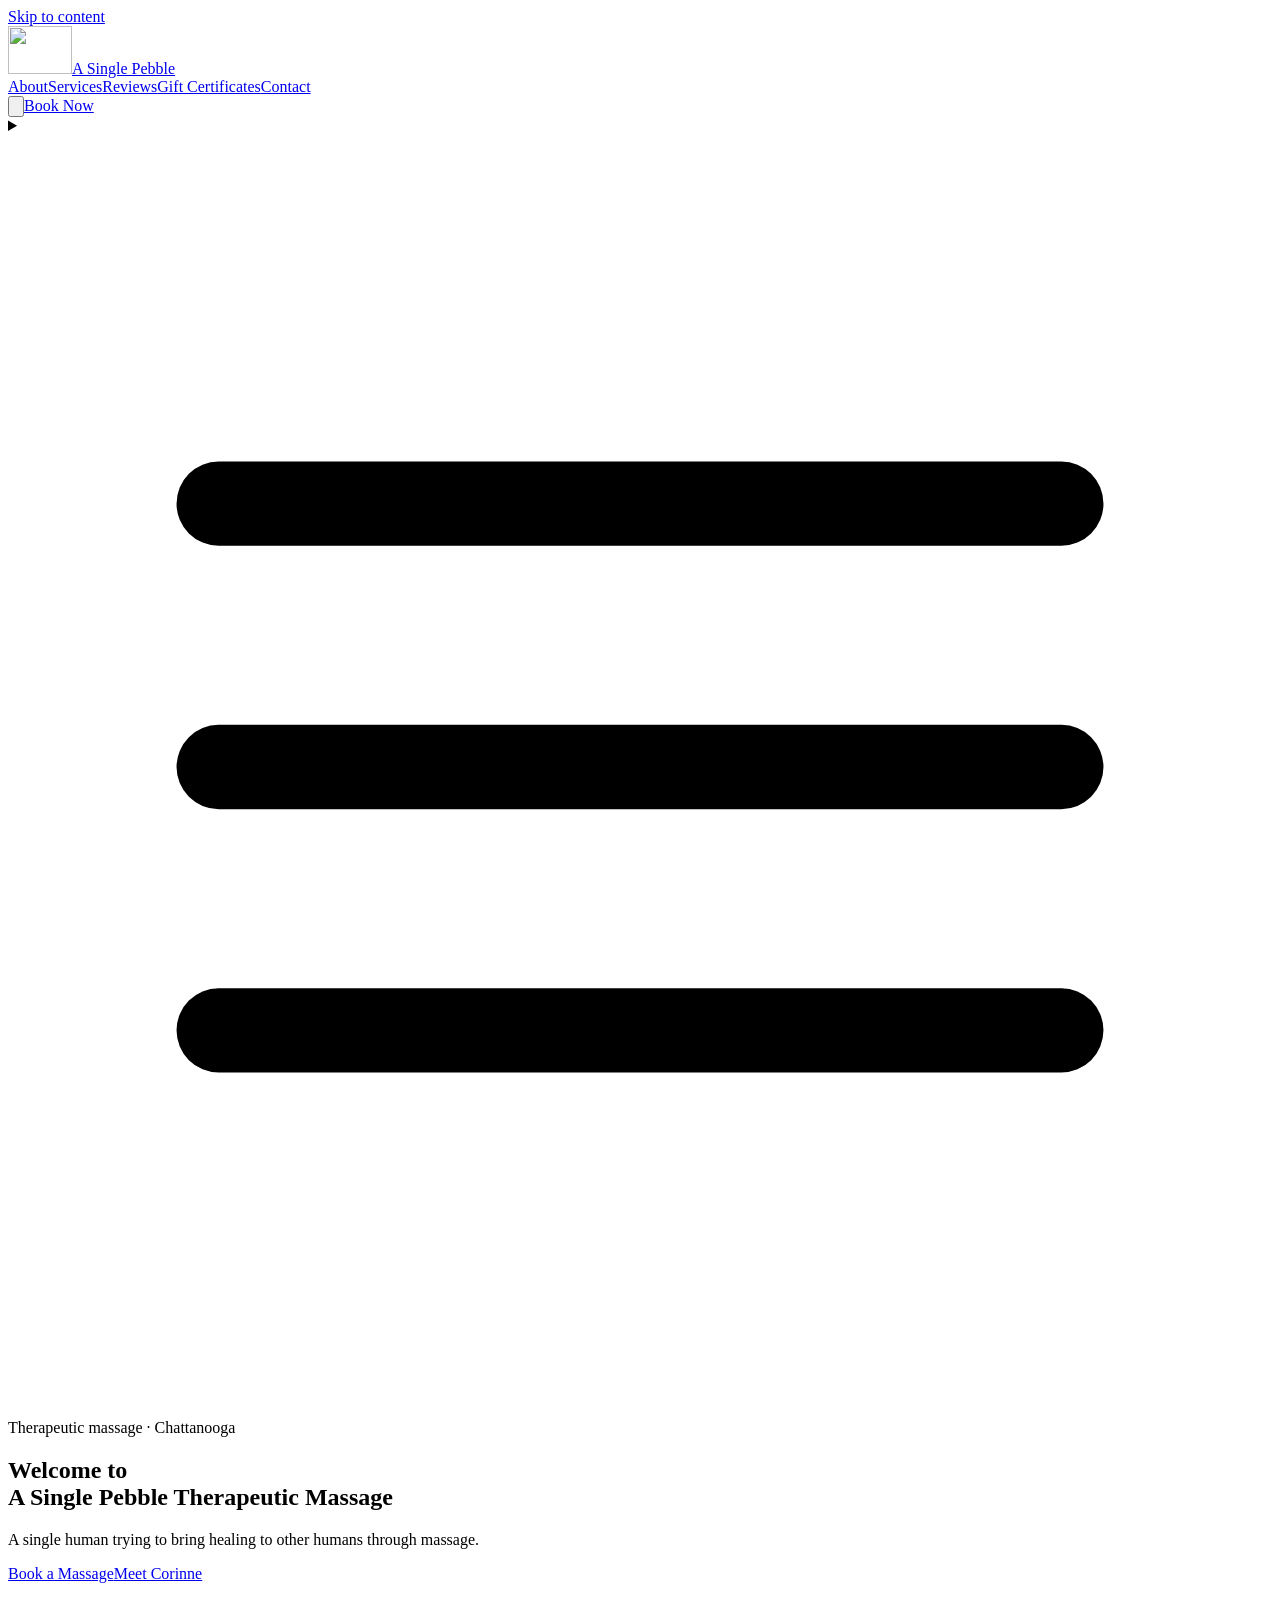
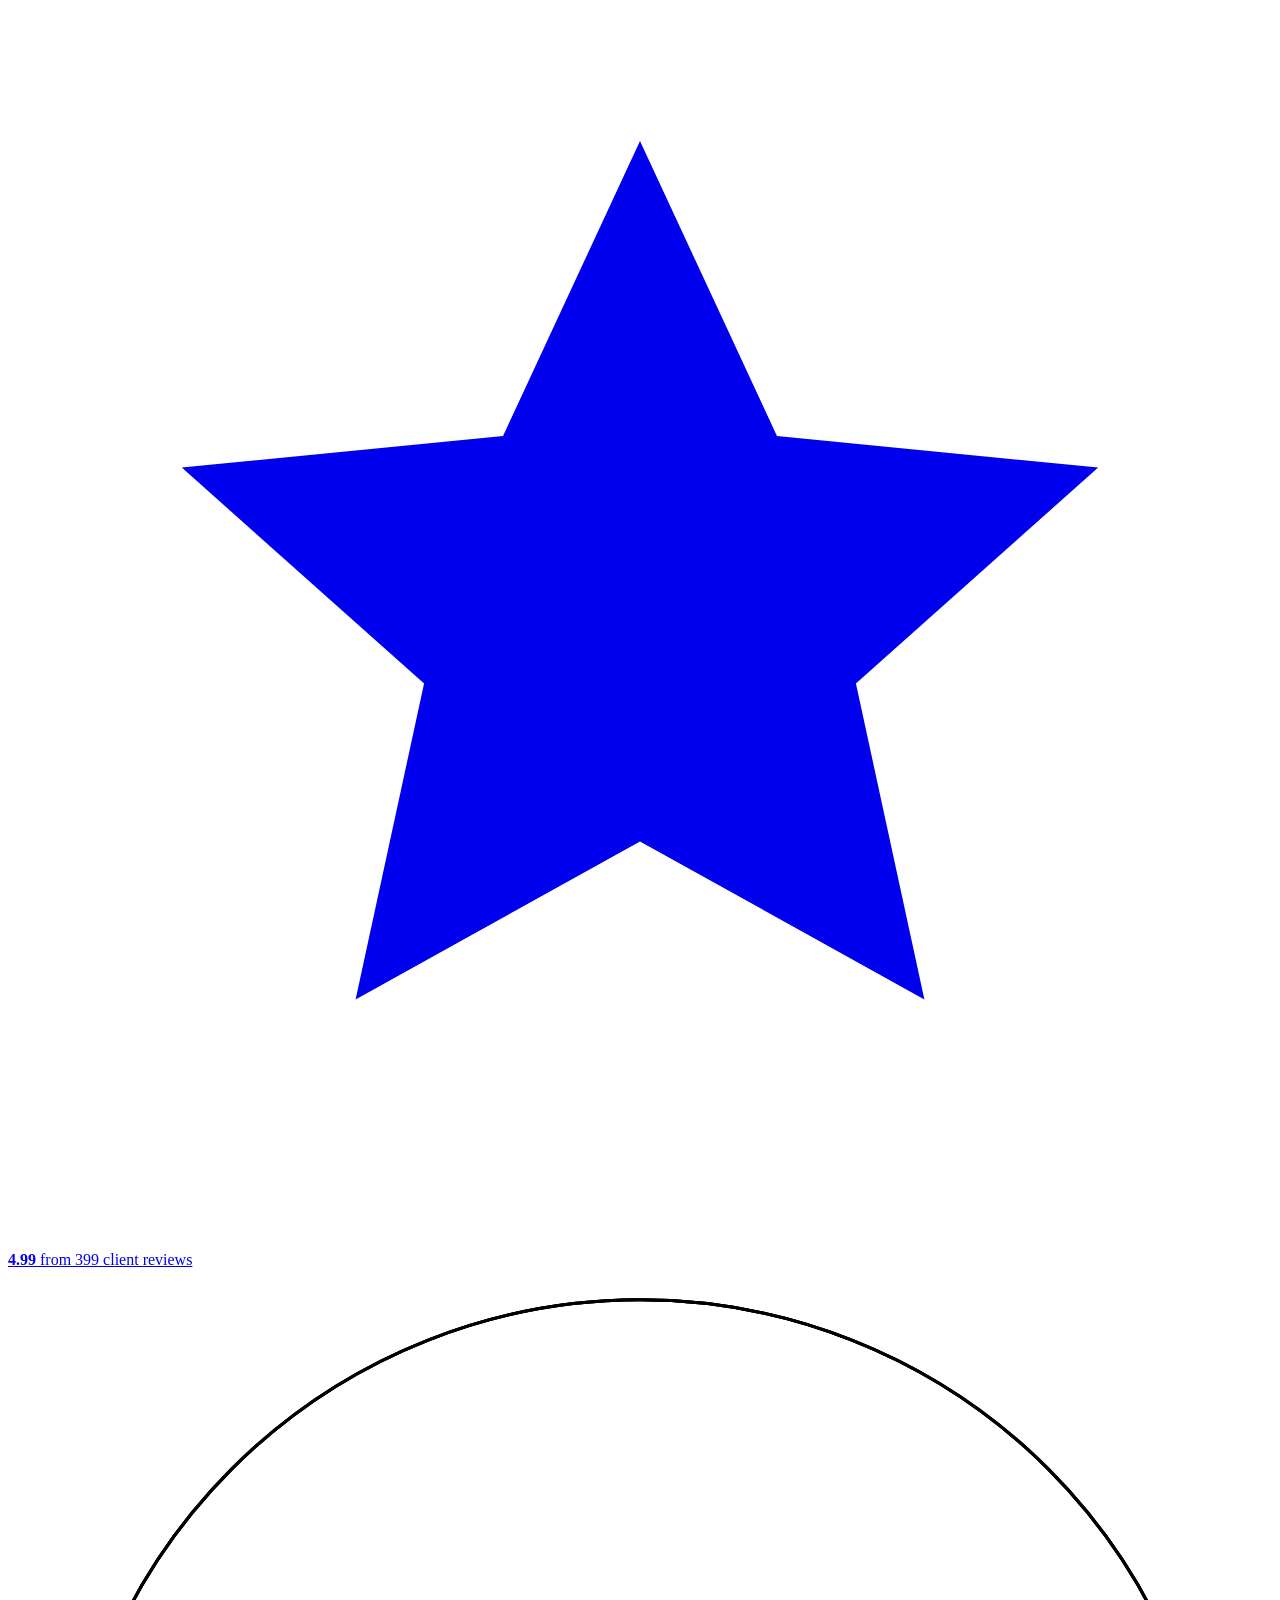
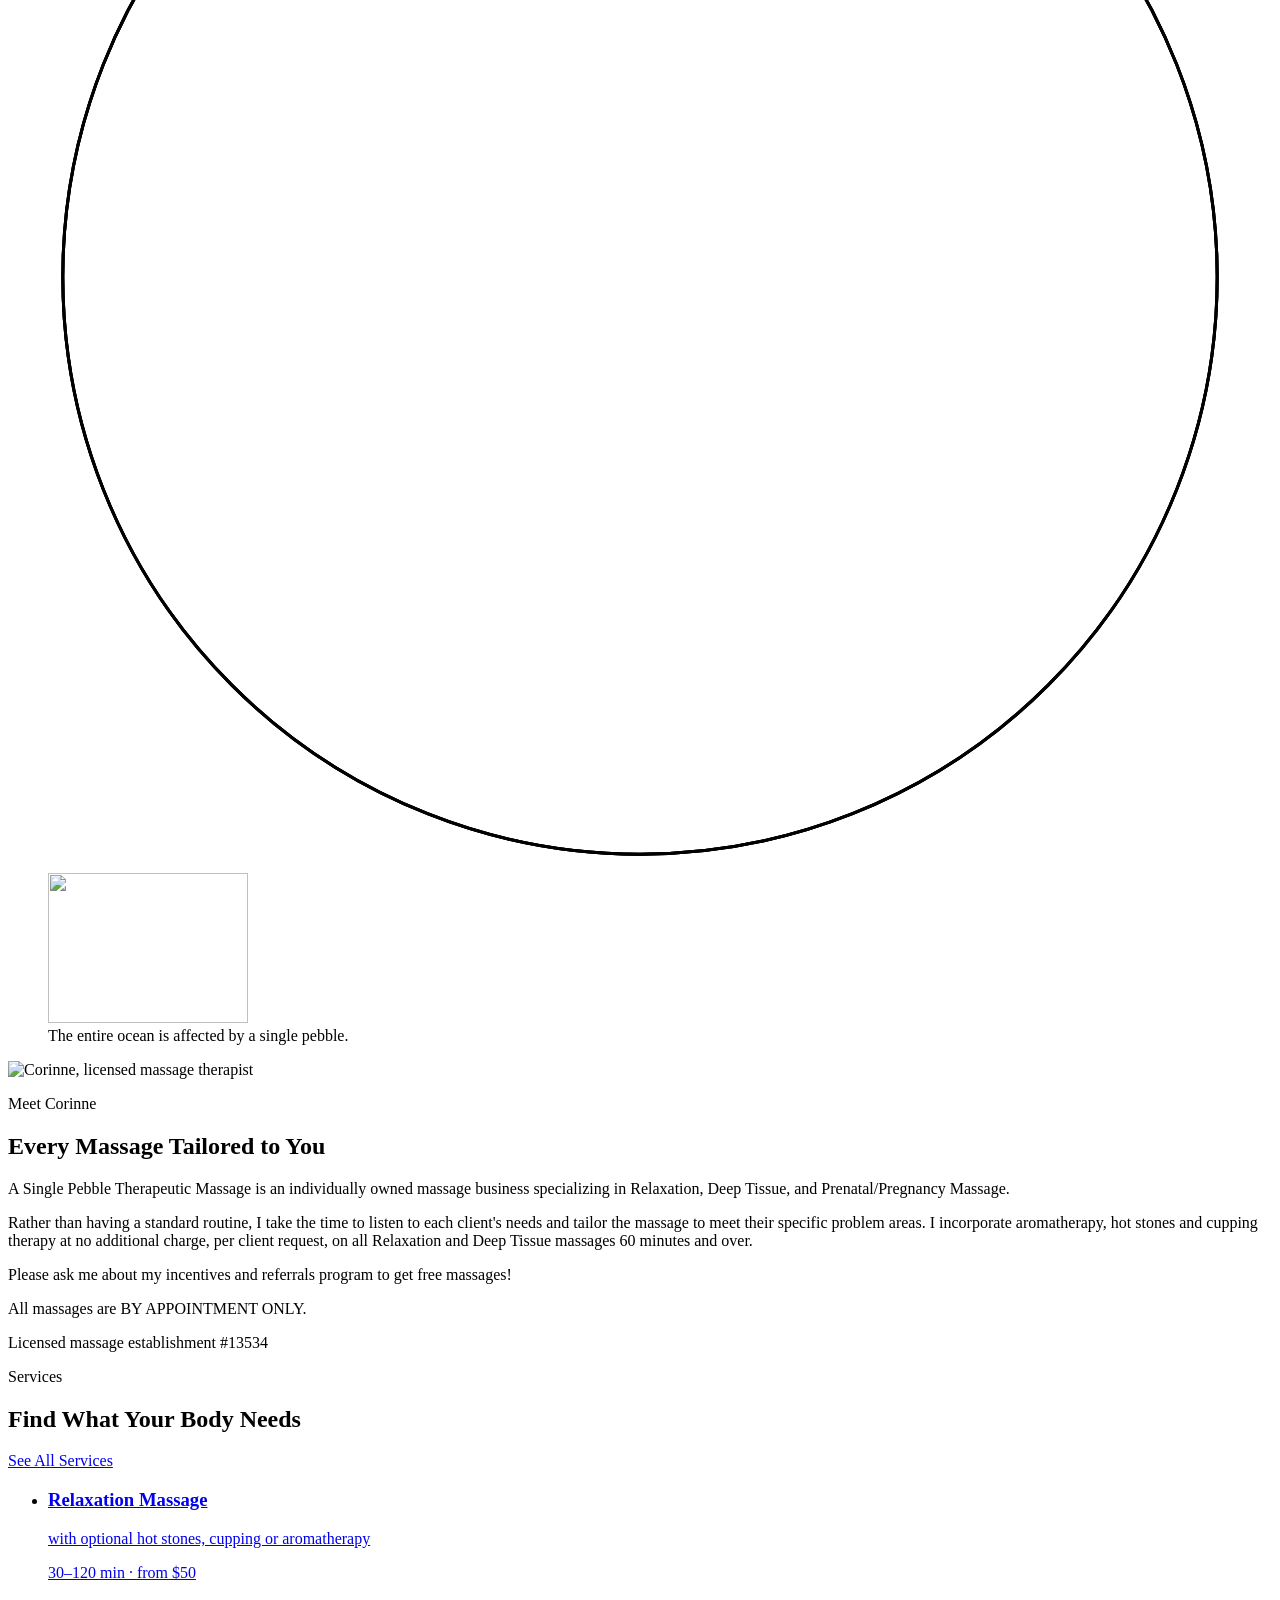
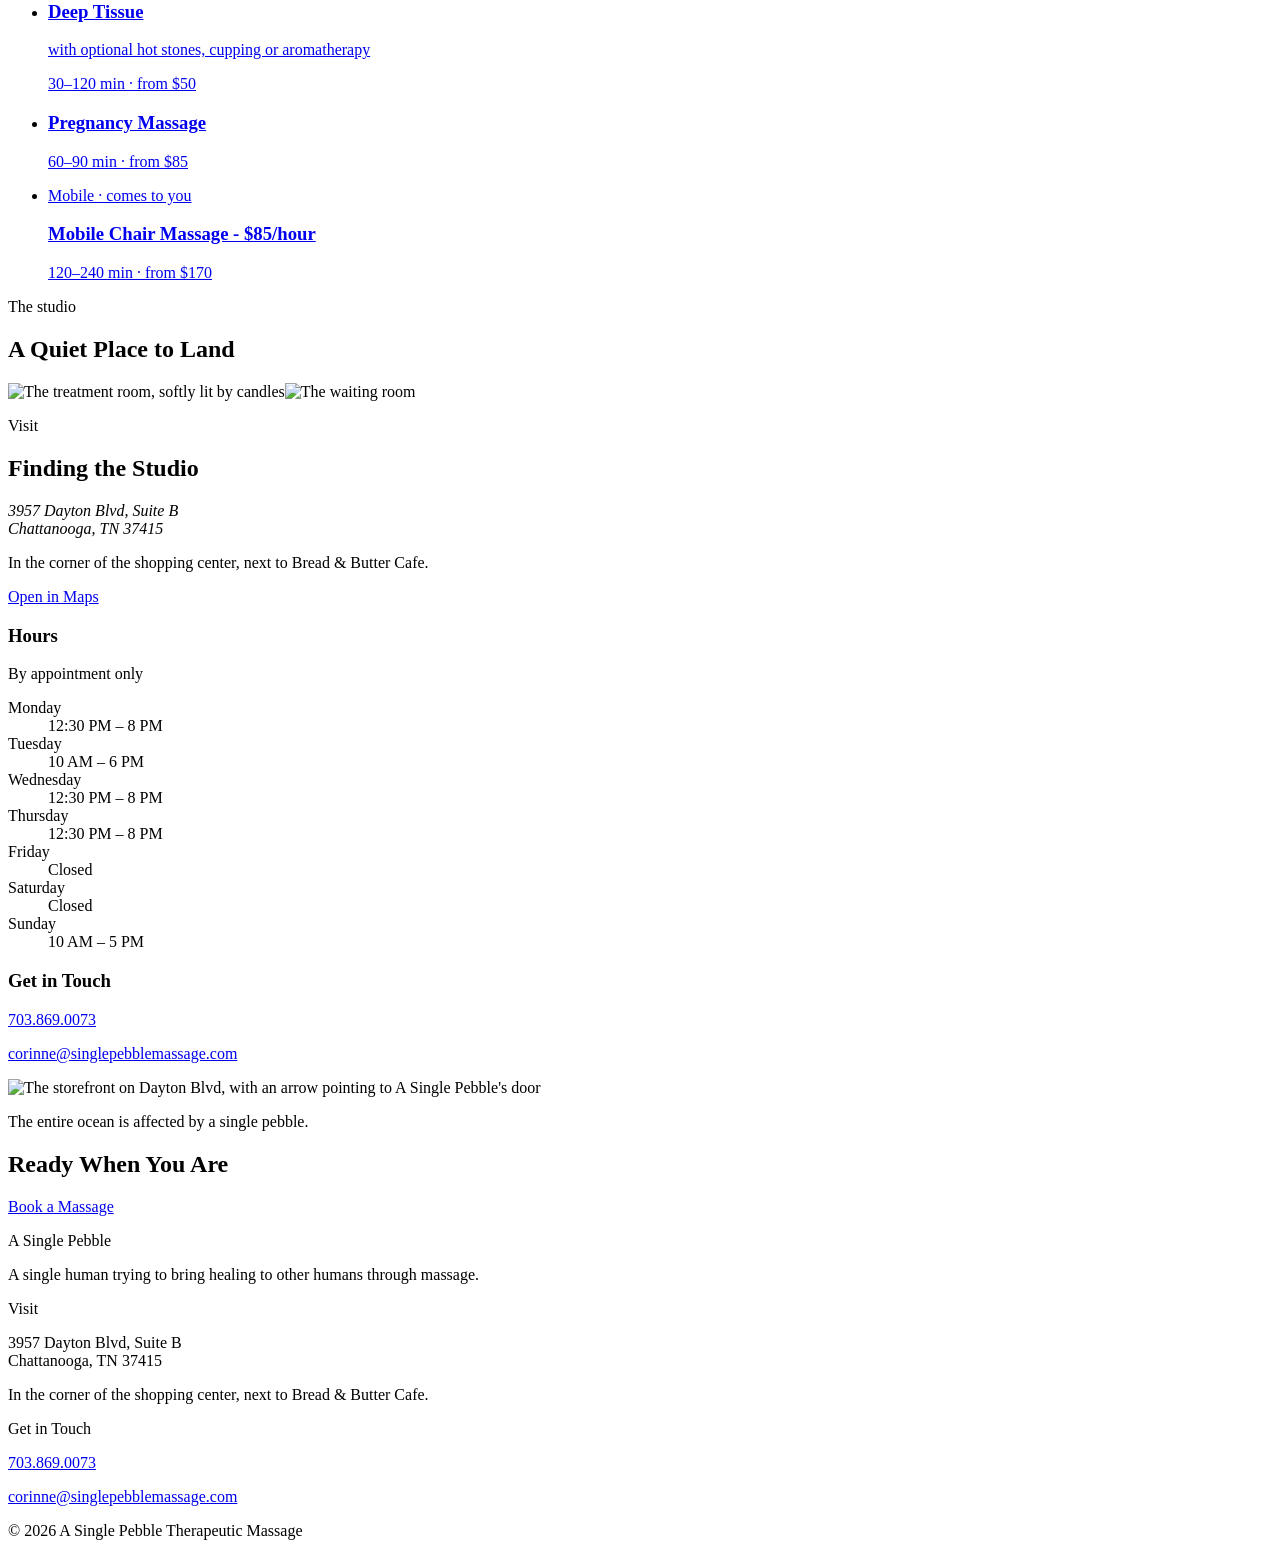
==== commit 79a53418: "deploy: robwilkerson/singlepebblemassage.com@60d1a162c7829665f916e252833eb6dd7dd242e9" ====
--- a/index.html
+++ b/index.html
@@ -3,4 +3,4 @@
       try {
         if (localStorage.getItem('theme') === 'light') document.documentElement.dataset.theme = 'light';
       } catch {}
-    </script><link rel="stylesheet" href="/singlepebble-preview/_astro/massagebook.Cj39bIFi.css"></head><body class="min-h-dvh bg-bg text-ink"><a href="#main" class="sr-only focus:not-sr-only focus:absolute focus:left-4 focus:top-4 focus:z-50 focus:rounded focus:bg-surface focus:px-4 focus:py-2">Skip to content</a><header class="border-b border-line/60"><div class="mx-auto flex max-w-6xl items-center justify-between gap-4 px-4 py-5 sm:px-6"><a href="/singlepebble-preview/" class="flex items-center gap-3 text-ink no-underline"><img src="/singlepebble-preview/_astro/logo.T_RyRHuo_1zQeb2.webp" srcset="/singlepebble-preview/_astro/logo.T_RyRHuo_1zQeb2.webp 1x, /singlepebble-preview/_astro/logo.T_RyRHuo_Z1dKQkL.webp 2x" alt loading="lazy" decoding="async" width="64" height="48" class="h-auto w-14"><span class="font-mono text-xl sm:text-2xl">A Single Pebble</span></a><nav aria-label="Main" class="hidden items-center gap-7 text-base font-medium lg:flex"><a href="/singlepebble-preview/#about" class="text-muted no-underline transition hover:text-ink">About</a><a href="/singlepebble-preview/services/" class="text-muted no-underline transition hover:text-ink">Services</a><a href="/singlepebble-preview/reviews/" class="text-muted no-underline transition hover:text-ink">Reviews</a><a href="/singlepebble-preview/gift-certificates/" class="text-muted no-underline transition hover:text-ink">Gift Certificates</a><a href="/singlepebble-preview/#contact" class="text-muted no-underline transition hover:text-ink">Contact</a></nav><div class="flex items-center gap-2"><button type="button" data-theme-toggle class="grid size-11 place-items-center rounded-full text-muted transition hover:text-ink" aria-label="Switch to light theme"><svg data-icon="sun" class="size-5" viewBox="0 0 24 24" fill="none" stroke="currentColor" stroke-width="1.6" stroke-linecap="round" aria-hidden="true"><circle cx="12" cy="12" r="4"></circle><path d="M12 2v2M12 20v2M4.9 4.9l1.4 1.4M17.7 17.7l1.4 1.4M2 12h2M20 12h2M4.9 19.1l1.4-1.4M17.7 6.3l1.4-1.4"></path></svg><svg data-icon="moon" class="hidden size-5" viewBox="0 0 24 24" fill="none" stroke="currentColor" stroke-width="1.6" stroke-linecap="round" stroke-linejoin="round" aria-hidden="true"><path d="M20 14.5A8 8 0 0 1 9.5 4a8 8 0 1 0 10.5 10.5Z"></path></svg></button><a href="/singlepebble-preview/book/" class="btn hidden sm:inline-flex">Book Now</a><details class="relative lg:hidden"><summary class="grid size-11 cursor-pointer list-none place-items-center rounded-full text-muted hover:text-ink [&amp;::-webkit-details-marker]:hidden" aria-label="Menu"><svg class="size-6" viewBox="0 0 24 24" fill="none" stroke="currentColor" stroke-width="1.6" stroke-linecap="round" aria-hidden="true"><path d="M4 7h16M4 12h16M4 17h16"></path></svg></summary><nav aria-label="Main" class="absolute right-0 z-40 mt-2 flex w-60 flex-col rounded-2xl border border-line bg-surface p-2 shadow-xl"><a href="/singlepebble-preview/#about" class="rounded-xl px-4 py-3 text-ink no-underline hover:bg-surface-2">About</a><a href="/singlepebble-preview/services/" class="rounded-xl px-4 py-3 text-ink no-underline hover:bg-surface-2">Services</a><a href="/singlepebble-preview/reviews/" class="rounded-xl px-4 py-3 text-ink no-underline hover:bg-surface-2">Reviews</a><a href="/singlepebble-preview/gift-certificates/" class="rounded-xl px-4 py-3 text-ink no-underline hover:bg-surface-2">Gift Certificates</a><a href="/singlepebble-preview/#contact" class="rounded-xl px-4 py-3 text-ink no-underline hover:bg-surface-2">Contact</a><a href="/singlepebble-preview/book/" class="btn mt-2">Book Now</a></nav></details></div></div></header><main id="main"><section class="relative overflow-hidden"><div class="mx-auto grid max-w-6xl items-center gap-12 px-4 pb-20 pt-16 sm:px-6 md:grid-cols-[1.1fr_1fr] md:pb-28 md:pt-24"><div><p class="eyebrow">Therapeutic massage · Chattanooga</p><h1 class="mt-5 font-mono text-3xl leading-snug sm:text-4xl">Welcome to<br>A Single Pebble Therapeutic Massage</h1><p class="mt-6 max-w-lg font-serif text-2xl italic leading-relaxed text-muted sm:text-3xl">A single human trying to bring healing to other humans through massage.</p><div class="mt-10 flex flex-wrap items-center gap-3"><a href="/singlepebble-preview/book/" class="btn">Book a Massage</a><a href="#about" class="btn-ghost">Meet Corinne</a></div><a href="/singlepebble-preview/reviews/" class="mt-8 inline-flex items-center gap-2 text-sm text-muted no-underline hover:text-ink"><svg class="size-4 text-accent" viewBox="0 0 24 24" fill="currentColor" aria-hidden="true"><path d="m12 3 2.6 5.6 6.1.6-4.6 4.1 1.3 6L12 16.3 6.6 19.3l1.3-6L3.3 9.2l6.1-.6L12 3Z"></path></svg><span><strong class="font-semibold text-ink">4.98</strong> from 397 client reviews</span></a></div><figure class="relative mx-auto aspect-square w-full max-w-md"><svg class="absolute inset-0 size-full text-accent-soft" viewBox="0 0 400 400" fill="none" aria-hidden="true"><circle class="ripple" cx="200" cy="200" r="195" stroke="currentColor" stroke-width="1"></circle><circle class="ripple" style="animation-delay: -3s" cx="200" cy="200" r="195" stroke="currentColor" stroke-width="1"></circle><circle class="ripple" style="animation-delay: -6s" cx="200" cy="200" r="195" stroke="currentColor" stroke-width="1"></circle></svg><img src="/singlepebble-preview/_astro/logo.T_RyRHuo_Z2hRxVX.webp" alt loading="lazy" decoding="async" width="200" height="150" class="absolute left-1/2 top-1/2 h-auto w-2/5 -translate-x-1/2 -translate-y-1/2"><figcaption class="absolute inset-x-0 -bottom-4 text-center font-mono text-sm text-muted">The entire ocean is affected by a single pebble.</figcaption></figure></div></section><section id="about" class="scroll-mt-8 bg-surface"><div class="mx-auto grid max-w-6xl items-start gap-12 px-4 py-20 sm:px-6 md:grid-cols-[0.8fr_1.2fr] md:py-28"><img src="/singlepebble-preview/_astro/corinne.DZ1p_mQ9_10nQbl.webp" alt="Corinne, licensed massage therapist" loading="lazy" decoding="async" width="620" height="465" class="aspect-[4/5] w-full max-w-sm rounded-[2rem] object-cover"><div><p class="eyebrow">Meet Corinne</p><h2 class="mt-4 font-serif text-4xl leading-tight sm:text-5xl">Every Massage Tailored to You</h2><div class="mt-6 space-y-4 text-lg leading-relaxed text-muted"><p>A Single Pebble Therapeutic Massage is an individually owned massage business specializing in Relaxation, Deep Tissue, and Prenatal/Pregnancy Massage.</p><p>Rather than having a standard routine, I take the time to listen to each client&#39;s needs and tailor the massage to meet their specific problem areas. I incorporate aromatherapy, hot stones and cupping therapy at no additional charge, per client request, on all Relaxation and Deep Tissue massages 60 minutes and over.</p><p>Please ask me about my incentives and referrals program to get free massages!</p><p>All massages are BY APPOINTMENT ONLY.</p></div><p class="mt-8 font-mono text-sm text-muted">Licensed massage establishment #13534</p></div></div></section><section class="mx-auto max-w-6xl px-4 py-20 sm:px-6 md:py-28"><div class="flex flex-wrap items-end justify-between gap-6"><div><p class="eyebrow">Services</p><h2 class="mt-4 font-serif text-4xl leading-tight sm:text-5xl">Find What Your Body Needs</h2></div><a href="/singlepebble-preview/services/" class="btn-ghost">See All Services</a></div><ul class="mt-12 grid gap-5 sm:grid-cols-2"><li><a href="/singlepebble-preview/services/" class="group flex h-full flex-col rounded-3xl border border-line bg-surface p-7 text-ink no-underline transition duration-300 hover:-translate-y-0.5 hover:border-accent-soft"><h3 class="font-serif text-3xl leading-tight">Relaxation Massage</h3><p class="mt-2 text-muted">with optional hot stones, cupping or aromatherapy</p><p class="mt-auto pt-6 font-mono text-sm text-muted">30–120 min · from <span class="text-ink">$50</span></p></a></li><li><a href="/singlepebble-preview/services/" class="group flex h-full flex-col rounded-3xl border border-line bg-surface p-7 text-ink no-underline transition duration-300 hover:-translate-y-0.5 hover:border-accent-soft"><h3 class="font-serif text-3xl leading-tight">Deep Tissue</h3><p class="mt-2 text-muted">with optional hot stones, cupping or aromatherapy</p><p class="mt-auto pt-6 font-mono text-sm text-muted">30–120 min · from <span class="text-ink">$50</span></p></a></li><li><a href="/singlepebble-preview/services/" class="group flex h-full flex-col rounded-3xl border border-line bg-surface p-7 text-ink no-underline transition duration-300 hover:-translate-y-0.5 hover:border-accent-soft"><h3 class="font-serif text-3xl leading-tight">Pregnancy Massage</h3><p class="mt-auto pt-6 font-mono text-sm text-muted">60–90 min · from <span class="text-ink">$85</span></p></a></li><li><a href="/singlepebble-preview/services/" class="group flex h-full flex-col rounded-3xl border border-line bg-surface p-7 text-ink no-underline transition duration-300 hover:-translate-y-0.5 hover:border-accent-soft"><span class="eyebrow mb-2">Mobile · comes to you</span><h3 class="font-serif text-3xl leading-tight">Mobile Chair Massage - $85/hour</h3><p class="mt-auto pt-6 font-mono text-sm text-muted">120–240 min · from <span class="text-ink">$170</span></p></a></li></ul></section><section class="bg-surface"><div class="mx-auto max-w-6xl px-4 py-20 sm:px-6 md:py-28"><p class="eyebrow">The studio</p><h2 class="mt-4 font-serif text-4xl leading-tight sm:text-5xl">A Quiet Place to Land</h2><div class="mt-12 grid gap-5 sm:grid-cols-2"><img src="/singlepebble-preview/_astro/treatment-room.Cgqkt6j-_1RREf0.webp" alt="The treatment room, softly lit by candles" loading="lazy" decoding="async" width="620" height="465" class="aspect-[4/3] w-full rounded-3xl object-cover"><img src="/singlepebble-preview/_astro/waiting-room.Cu-REZ3I_p3XHo.webp" alt="The waiting room" loading="lazy" decoding="async" width="620" height="465" class="aspect-[4/3] w-full rounded-3xl object-cover"></div></div></section><section id="contact" class="mx-auto max-w-6xl scroll-mt-8 px-4 py-20 sm:px-6 md:py-28"><div class="grid items-start gap-12 md:grid-cols-2"><div><p class="eyebrow">Visit</p><h2 class="mt-4 font-serif text-4xl leading-tight sm:text-5xl">Finding the Studio</h2><address class="mt-6 not-italic text-lg leading-relaxed">3957 Dayton Blvd, Suite B<br>Chattanooga, TN 37415</address><p class="mt-2 text-muted">In the corner of the shopping center, next to Bread &amp; Butter Cafe.</p><a href="https://www.google.com/maps/search/?api=1&amp;query=3957%20Dayton%20Blvd%2C%20Suite%20B%20Chattanooga%20TN%2037415" class="mt-4 inline-block text-accent">Open in Maps</a><h3 class="mt-10 font-semibold">Hours</h3><p class="text-sm text-muted">By appointment only</p><dl class="mt-4 grid max-w-xs grid-cols-[auto_1fr] gap-x-8 gap-y-1.5 font-mono text-sm"><dt class="text-muted">Monday</dt><dd class="text-ink">12:30 PM – 8 PM</dd><dt class="text-muted">Tuesday</dt><dd class="text-ink">10 AM – 6 PM</dd><dt class="text-muted">Wednesday</dt><dd class="text-ink">12:30 PM – 8 PM</dd><dt class="text-muted">Thursday</dt><dd class="text-ink">12:30 PM – 8 PM</dd><dt class="text-muted">Friday</dt><dd class="text-muted">Closed</dd><dt class="text-muted">Saturday</dt><dd class="text-muted">Closed</dd><dt class="text-muted">Sunday</dt><dd class="text-ink">10 AM – 5 PM</dd></dl><h3 class="mt-10 font-semibold">Get in Touch</h3><p class="mt-2"><a href="tel:+17038690073" class="text-accent">703.869.0073</a></p><p><a href="mailto:corinne@singlepebblemassage.com" class="text-accent">corinne@singlepebblemassage.com</a></p></div><img src="/singlepebble-preview/_astro/storefront.DNloggKW_2is6TL.webp" alt="The storefront on Dayton Blvd, with an arrow pointing to A Single Pebble's door" loading="lazy" decoding="async" width="620" height="465" class="aspect-[4/3] w-full rounded-3xl object-cover"></div></section><section class="border-t border-line/60"><div class="mx-auto flex max-w-3xl flex-col items-center px-4 py-24 text-center sm:px-6"><p class="font-mono text-muted">The entire ocean is affected by a single pebble.</p><h2 class="mt-4 font-serif text-4xl leading-tight sm:text-5xl">Ready When You Are</h2><a href="/singlepebble-preview/book/" class="btn mt-8">Book a Massage</a></div></section></main><footer class="border-t border-line/60"><div class="mx-auto grid max-w-6xl gap-8 px-4 py-12 text-base text-muted sm:grid-cols-3 sm:px-6"><div><p class="font-mono text-lg text-ink">A Single Pebble</p><p class="mt-2">A single human trying to bring healing to other humans through massage.</p></div><div><p class="font-semibold text-ink">Visit</p><p class="mt-2">3957 Dayton Blvd, Suite B<br>Chattanooga, TN 37415</p><p class="mt-1">In the corner of the shopping center, next to Bread &amp; Butter Cafe.</p></div><div><p class="font-semibold text-ink">Get in Touch</p><p class="mt-2"><a href="tel:+17038690073" class="text-muted hover:text-ink">703.869.0073</a></p><p><a href="mailto:corinne@singlepebblemassage.com" class="text-muted hover:text-ink">corinne@singlepebblemassage.com</a></p></div></div><p class="pb-8 text-center text-sm text-muted">© 2026 A Single Pebble Therapeutic Massage</p></footer><script type="module">var e=document.querySelector(`[data-theme-toggle]`),t=()=>{let t=document.documentElement.dataset.theme===`light`;e.querySelector(`[data-icon="sun"]`).classList.toggle(`hidden`,t),e.querySelector(`[data-icon="moon"]`).classList.toggle(`hidden`,!t),e.setAttribute(`aria-label`,t?`Switch to dark theme`:`Switch to light theme`)};e.addEventListener(`click`,()=>{let e=document.documentElement.dataset.theme!==`light`;e?document.documentElement.dataset.theme=`light`:delete document.documentElement.dataset.theme;try{localStorage.setItem(`theme`,e?`light`:`dark`)}catch{}t()}),t();</script></body></html>+    </script><link rel="stylesheet" href="/singlepebble-preview/_astro/massagebook.Cj39bIFi.css"></head><body class="min-h-dvh bg-bg text-ink"><a href="#main" class="sr-only focus:not-sr-only focus:absolute focus:left-4 focus:top-4 focus:z-50 focus:rounded focus:bg-surface focus:px-4 focus:py-2">Skip to content</a><header class="border-b border-line/60"><div class="mx-auto flex max-w-6xl items-center justify-between gap-4 px-4 py-5 sm:px-6"><a href="/singlepebble-preview/" class="flex items-center gap-3 text-ink no-underline"><img src="/singlepebble-preview/_astro/logo.T_RyRHuo_1zQeb2.webp" srcset="/singlepebble-preview/_astro/logo.T_RyRHuo_1zQeb2.webp 1x, /singlepebble-preview/_astro/logo.T_RyRHuo_Z1dKQkL.webp 2x" alt loading="lazy" decoding="async" width="64" height="48" class="h-auto w-14"><span class="font-mono text-xl sm:text-2xl">A Single Pebble</span></a><nav aria-label="Main" class="hidden items-center gap-7 text-base font-medium lg:flex"><a href="/singlepebble-preview/#about" class="text-muted no-underline transition hover:text-ink">About</a><a href="/singlepebble-preview/services/" class="text-muted no-underline transition hover:text-ink">Services</a><a href="/singlepebble-preview/reviews/" class="text-muted no-underline transition hover:text-ink">Reviews</a><a href="/singlepebble-preview/gift-certificates/" class="text-muted no-underline transition hover:text-ink">Gift Certificates</a><a href="/singlepebble-preview/#contact" class="text-muted no-underline transition hover:text-ink">Contact</a></nav><div class="flex items-center gap-2"><button type="button" data-theme-toggle class="grid size-11 place-items-center rounded-full text-muted transition hover:text-ink" aria-label="Switch to light theme"><svg data-icon="sun" class="size-5" viewBox="0 0 24 24" fill="none" stroke="currentColor" stroke-width="1.6" stroke-linecap="round" aria-hidden="true"><circle cx="12" cy="12" r="4"></circle><path d="M12 2v2M12 20v2M4.9 4.9l1.4 1.4M17.7 17.7l1.4 1.4M2 12h2M20 12h2M4.9 19.1l1.4-1.4M17.7 6.3l1.4-1.4"></path></svg><svg data-icon="moon" class="hidden size-5" viewBox="0 0 24 24" fill="none" stroke="currentColor" stroke-width="1.6" stroke-linecap="round" stroke-linejoin="round" aria-hidden="true"><path d="M20 14.5A8 8 0 0 1 9.5 4a8 8 0 1 0 10.5 10.5Z"></path></svg></button><a href="/singlepebble-preview/book/" class="btn hidden sm:inline-flex">Book Now</a><details class="relative lg:hidden"><summary class="grid size-11 cursor-pointer list-none place-items-center rounded-full text-muted hover:text-ink [&amp;::-webkit-details-marker]:hidden" aria-label="Menu"><svg class="size-6" viewBox="0 0 24 24" fill="none" stroke="currentColor" stroke-width="1.6" stroke-linecap="round" aria-hidden="true"><path d="M4 7h16M4 12h16M4 17h16"></path></svg></summary><nav aria-label="Main" class="absolute right-0 z-40 mt-2 flex w-60 flex-col rounded-2xl border border-line bg-surface p-2 shadow-xl"><a href="/singlepebble-preview/#about" class="rounded-xl px-4 py-3 text-ink no-underline hover:bg-surface-2">About</a><a href="/singlepebble-preview/services/" class="rounded-xl px-4 py-3 text-ink no-underline hover:bg-surface-2">Services</a><a href="/singlepebble-preview/reviews/" class="rounded-xl px-4 py-3 text-ink no-underline hover:bg-surface-2">Reviews</a><a href="/singlepebble-preview/gift-certificates/" class="rounded-xl px-4 py-3 text-ink no-underline hover:bg-surface-2">Gift Certificates</a><a href="/singlepebble-preview/#contact" class="rounded-xl px-4 py-3 text-ink no-underline hover:bg-surface-2">Contact</a><a href="/singlepebble-preview/book/" class="btn mt-2">Book Now</a></nav></details></div></div></header><main id="main"><section class="relative overflow-hidden"><div class="mx-auto grid max-w-6xl items-center gap-12 px-4 pb-20 pt-16 sm:px-6 md:grid-cols-[1.1fr_1fr] md:pb-28 md:pt-24"><div><p class="eyebrow">Therapeutic massage · Chattanooga</p><h1 class="mt-5 font-mono text-3xl leading-snug sm:text-4xl">Welcome to<br>A Single Pebble Therapeutic Massage</h1><p class="mt-6 max-w-lg font-serif text-2xl italic leading-relaxed text-muted sm:text-3xl">A single human trying to bring healing to other humans through massage.</p><div class="mt-10 flex flex-wrap items-center gap-3"><a href="/singlepebble-preview/book/" class="btn">Book a Massage</a><a href="#about" class="btn-ghost">Meet Corinne</a></div><a href="/singlepebble-preview/reviews/" class="mt-8 inline-flex items-center gap-2 text-sm text-muted no-underline hover:text-ink"><svg class="size-4 text-accent" viewBox="0 0 24 24" fill="currentColor" aria-hidden="true"><path d="m12 3 2.6 5.6 6.1.6-4.6 4.1 1.3 6L12 16.3 6.6 19.3l1.3-6L3.3 9.2l6.1-.6L12 3Z"></path></svg><span><strong class="font-semibold text-ink">4.99</strong> from 399 client reviews</span></a></div><figure class="relative mx-auto aspect-square w-full max-w-md"><svg class="absolute inset-0 size-full text-accent-soft" viewBox="0 0 400 400" fill="none" aria-hidden="true"><circle class="ripple" cx="200" cy="200" r="195" stroke="currentColor" stroke-width="1"></circle><circle class="ripple" style="animation-delay: -3s" cx="200" cy="200" r="195" stroke="currentColor" stroke-width="1"></circle><circle class="ripple" style="animation-delay: -6s" cx="200" cy="200" r="195" stroke="currentColor" stroke-width="1"></circle></svg><img src="/singlepebble-preview/_astro/logo.T_RyRHuo_Z2hRxVX.webp" alt loading="lazy" decoding="async" width="200" height="150" class="absolute left-1/2 top-1/2 h-auto w-2/5 -translate-x-1/2 -translate-y-1/2"><figcaption class="absolute inset-x-0 -bottom-4 text-center font-mono text-sm text-muted">The entire ocean is affected by a single pebble.</figcaption></figure></div></section><section id="about" class="scroll-mt-8 bg-surface"><div class="mx-auto grid max-w-6xl items-start gap-12 px-4 py-20 sm:px-6 md:grid-cols-[0.8fr_1.2fr] md:py-28"><img src="/singlepebble-preview/_astro/corinne.DZ1p_mQ9_10nQbl.webp" alt="Corinne, licensed massage therapist" loading="lazy" decoding="async" width="620" height="465" class="aspect-[4/5] w-full max-w-sm rounded-[2rem] object-cover"><div><p class="eyebrow">Meet Corinne</p><h2 class="mt-4 font-serif text-4xl leading-tight sm:text-5xl">Every Massage Tailored to You</h2><div class="mt-6 space-y-4 text-lg leading-relaxed text-muted"><p>A Single Pebble Therapeutic Massage is an individually owned massage business specializing in Relaxation, Deep Tissue, and Prenatal/Pregnancy Massage.</p><p>Rather than having a standard routine, I take the time to listen to each client&#39;s needs and tailor the massage to meet their specific problem areas. I incorporate aromatherapy, hot stones and cupping therapy at no additional charge, per client request, on all Relaxation and Deep Tissue massages 60 minutes and over.</p><p>Please ask me about my incentives and referrals program to get free massages!</p><p>All massages are BY APPOINTMENT ONLY.</p></div><p class="mt-8 font-mono text-sm text-muted">Licensed massage establishment #13534</p></div></div></section><section class="mx-auto max-w-6xl px-4 py-20 sm:px-6 md:py-28"><div class="flex flex-wrap items-end justify-between gap-6"><div><p class="eyebrow">Services</p><h2 class="mt-4 font-serif text-4xl leading-tight sm:text-5xl">Find What Your Body Needs</h2></div><a href="/singlepebble-preview/services/" class="btn-ghost">See All Services</a></div><ul class="mt-12 grid gap-5 sm:grid-cols-2"><li><a href="/singlepebble-preview/services/" class="group flex h-full flex-col rounded-3xl border border-line bg-surface p-7 text-ink no-underline transition duration-300 hover:-translate-y-0.5 hover:border-accent-soft"><h3 class="font-serif text-3xl leading-tight">Relaxation Massage</h3><p class="mt-2 text-muted">with optional hot stones, cupping or aromatherapy</p><p class="mt-auto pt-6 font-mono text-sm text-muted">30–120 min · from <span class="text-ink">$50</span></p></a></li><li><a href="/singlepebble-preview/services/" class="group flex h-full flex-col rounded-3xl border border-line bg-surface p-7 text-ink no-underline transition duration-300 hover:-translate-y-0.5 hover:border-accent-soft"><h3 class="font-serif text-3xl leading-tight">Deep Tissue</h3><p class="mt-2 text-muted">with optional hot stones, cupping or aromatherapy</p><p class="mt-auto pt-6 font-mono text-sm text-muted">30–120 min · from <span class="text-ink">$50</span></p></a></li><li><a href="/singlepebble-preview/services/" class="group flex h-full flex-col rounded-3xl border border-line bg-surface p-7 text-ink no-underline transition duration-300 hover:-translate-y-0.5 hover:border-accent-soft"><h3 class="font-serif text-3xl leading-tight">Pregnancy Massage</h3><p class="mt-auto pt-6 font-mono text-sm text-muted">60–90 min · from <span class="text-ink">$85</span></p></a></li><li><a href="/singlepebble-preview/services/" class="group flex h-full flex-col rounded-3xl border border-line bg-surface p-7 text-ink no-underline transition duration-300 hover:-translate-y-0.5 hover:border-accent-soft"><span class="eyebrow mb-2">Mobile · comes to you</span><h3 class="font-serif text-3xl leading-tight">Mobile Chair Massage - $85/hour</h3><p class="mt-auto pt-6 font-mono text-sm text-muted">120–240 min · from <span class="text-ink">$170</span></p></a></li></ul></section><section class="bg-surface"><div class="mx-auto max-w-6xl px-4 py-20 sm:px-6 md:py-28"><p class="eyebrow">The studio</p><h2 class="mt-4 font-serif text-4xl leading-tight sm:text-5xl">A Quiet Place to Land</h2><div class="mt-12 grid gap-5 sm:grid-cols-2"><img src="/singlepebble-preview/_astro/treatment-room.Cgqkt6j-_1RREf0.webp" alt="The treatment room, softly lit by candles" loading="lazy" decoding="async" width="620" height="465" class="aspect-[4/3] w-full rounded-3xl object-cover"><img src="/singlepebble-preview/_astro/waiting-room.Cu-REZ3I_p3XHo.webp" alt="The waiting room" loading="lazy" decoding="async" width="620" height="465" class="aspect-[4/3] w-full rounded-3xl object-cover"></div></div></section><section id="contact" class="mx-auto max-w-6xl scroll-mt-8 px-4 py-20 sm:px-6 md:py-28"><div class="grid items-start gap-12 md:grid-cols-2"><div><p class="eyebrow">Visit</p><h2 class="mt-4 font-serif text-4xl leading-tight sm:text-5xl">Finding the Studio</h2><address class="mt-6 not-italic text-lg leading-relaxed">3957 Dayton Blvd, Suite B<br>Chattanooga, TN 37415</address><p class="mt-2 text-muted">In the corner of the shopping center, next to Bread &amp; Butter Cafe.</p><a href="https://www.google.com/maps/search/?api=1&amp;query=3957%20Dayton%20Blvd%2C%20Suite%20B%20Chattanooga%20TN%2037415" class="mt-4 inline-block text-accent">Open in Maps</a><h3 class="mt-10 font-semibold">Hours</h3><p class="text-sm text-muted">By appointment only</p><dl class="mt-4 grid max-w-xs grid-cols-[auto_1fr] gap-x-8 gap-y-1.5 font-mono text-sm"><dt class="text-muted">Monday</dt><dd class="text-ink">12:30 PM – 8 PM</dd><dt class="text-muted">Tuesday</dt><dd class="text-ink">10 AM – 6 PM</dd><dt class="text-muted">Wednesday</dt><dd class="text-ink">12:30 PM – 8 PM</dd><dt class="text-muted">Thursday</dt><dd class="text-ink">12:30 PM – 8 PM</dd><dt class="text-muted">Friday</dt><dd class="text-muted">Closed</dd><dt class="text-muted">Saturday</dt><dd class="text-muted">Closed</dd><dt class="text-muted">Sunday</dt><dd class="text-ink">10 AM – 5 PM</dd></dl><h3 class="mt-10 font-semibold">Get in Touch</h3><p class="mt-2"><a href="tel:+17038690073" class="text-accent">703.869.0073</a></p><p><a href="mailto:corinne@singlepebblemassage.com" class="text-accent">corinne@singlepebblemassage.com</a></p></div><img src="/singlepebble-preview/_astro/storefront.DNloggKW_2is6TL.webp" alt="The storefront on Dayton Blvd, with an arrow pointing to A Single Pebble's door" loading="lazy" decoding="async" width="620" height="465" class="aspect-[4/3] w-full rounded-3xl object-cover"></div></section><section class="border-t border-line/60"><div class="mx-auto flex max-w-3xl flex-col items-center px-4 py-24 text-center sm:px-6"><p class="font-mono text-muted">The entire ocean is affected by a single pebble.</p><h2 class="mt-4 font-serif text-4xl leading-tight sm:text-5xl">Ready When You Are</h2><a href="/singlepebble-preview/book/" class="btn mt-8">Book a Massage</a></div></section></main><footer class="border-t border-line/60"><div class="mx-auto grid max-w-6xl gap-8 px-4 py-12 text-base text-muted sm:grid-cols-3 sm:px-6"><div><p class="font-mono text-lg text-ink">A Single Pebble</p><p class="mt-2">A single human trying to bring healing to other humans through massage.</p></div><div><p class="font-semibold text-ink">Visit</p><p class="mt-2">3957 Dayton Blvd, Suite B<br>Chattanooga, TN 37415</p><p class="mt-1">In the corner of the shopping center, next to Bread &amp; Butter Cafe.</p></div><div><p class="font-semibold text-ink">Get in Touch</p><p class="mt-2"><a href="tel:+17038690073" class="text-muted hover:text-ink">703.869.0073</a></p><p><a href="mailto:corinne@singlepebblemassage.com" class="text-muted hover:text-ink">corinne@singlepebblemassage.com</a></p></div></div><p class="pb-8 text-center text-sm text-muted">© 2026 A Single Pebble Therapeutic Massage</p></footer><script type="module">var e=document.querySelector(`[data-theme-toggle]`),t=()=>{let t=document.documentElement.dataset.theme===`light`;e.querySelector(`[data-icon="sun"]`).classList.toggle(`hidden`,t),e.querySelector(`[data-icon="moon"]`).classList.toggle(`hidden`,!t),e.setAttribute(`aria-label`,t?`Switch to dark theme`:`Switch to light theme`)};e.addEventListener(`click`,()=>{let e=document.documentElement.dataset.theme!==`light`;e?document.documentElement.dataset.theme=`light`:delete document.documentElement.dataset.theme;try{localStorage.setItem(`theme`,e?`light`:`dark`)}catch{}t()}),t();</script></body></html>
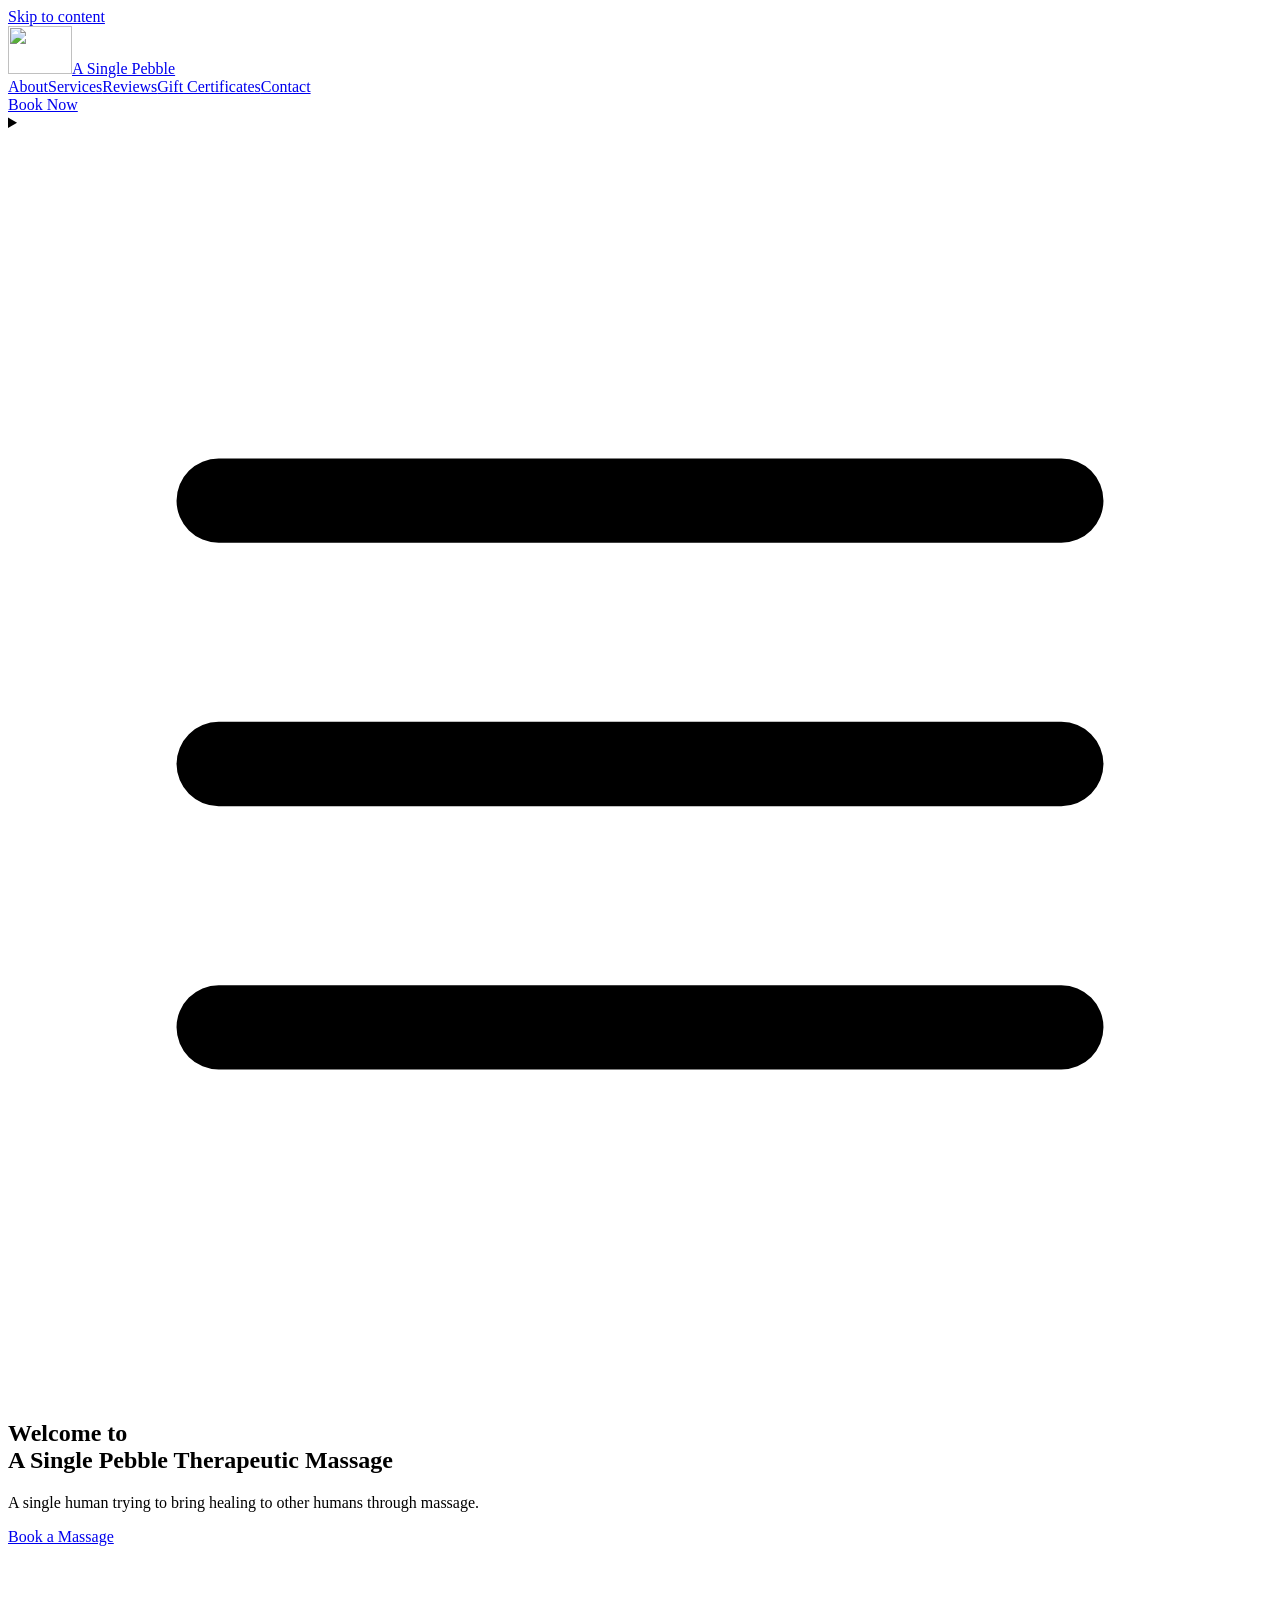
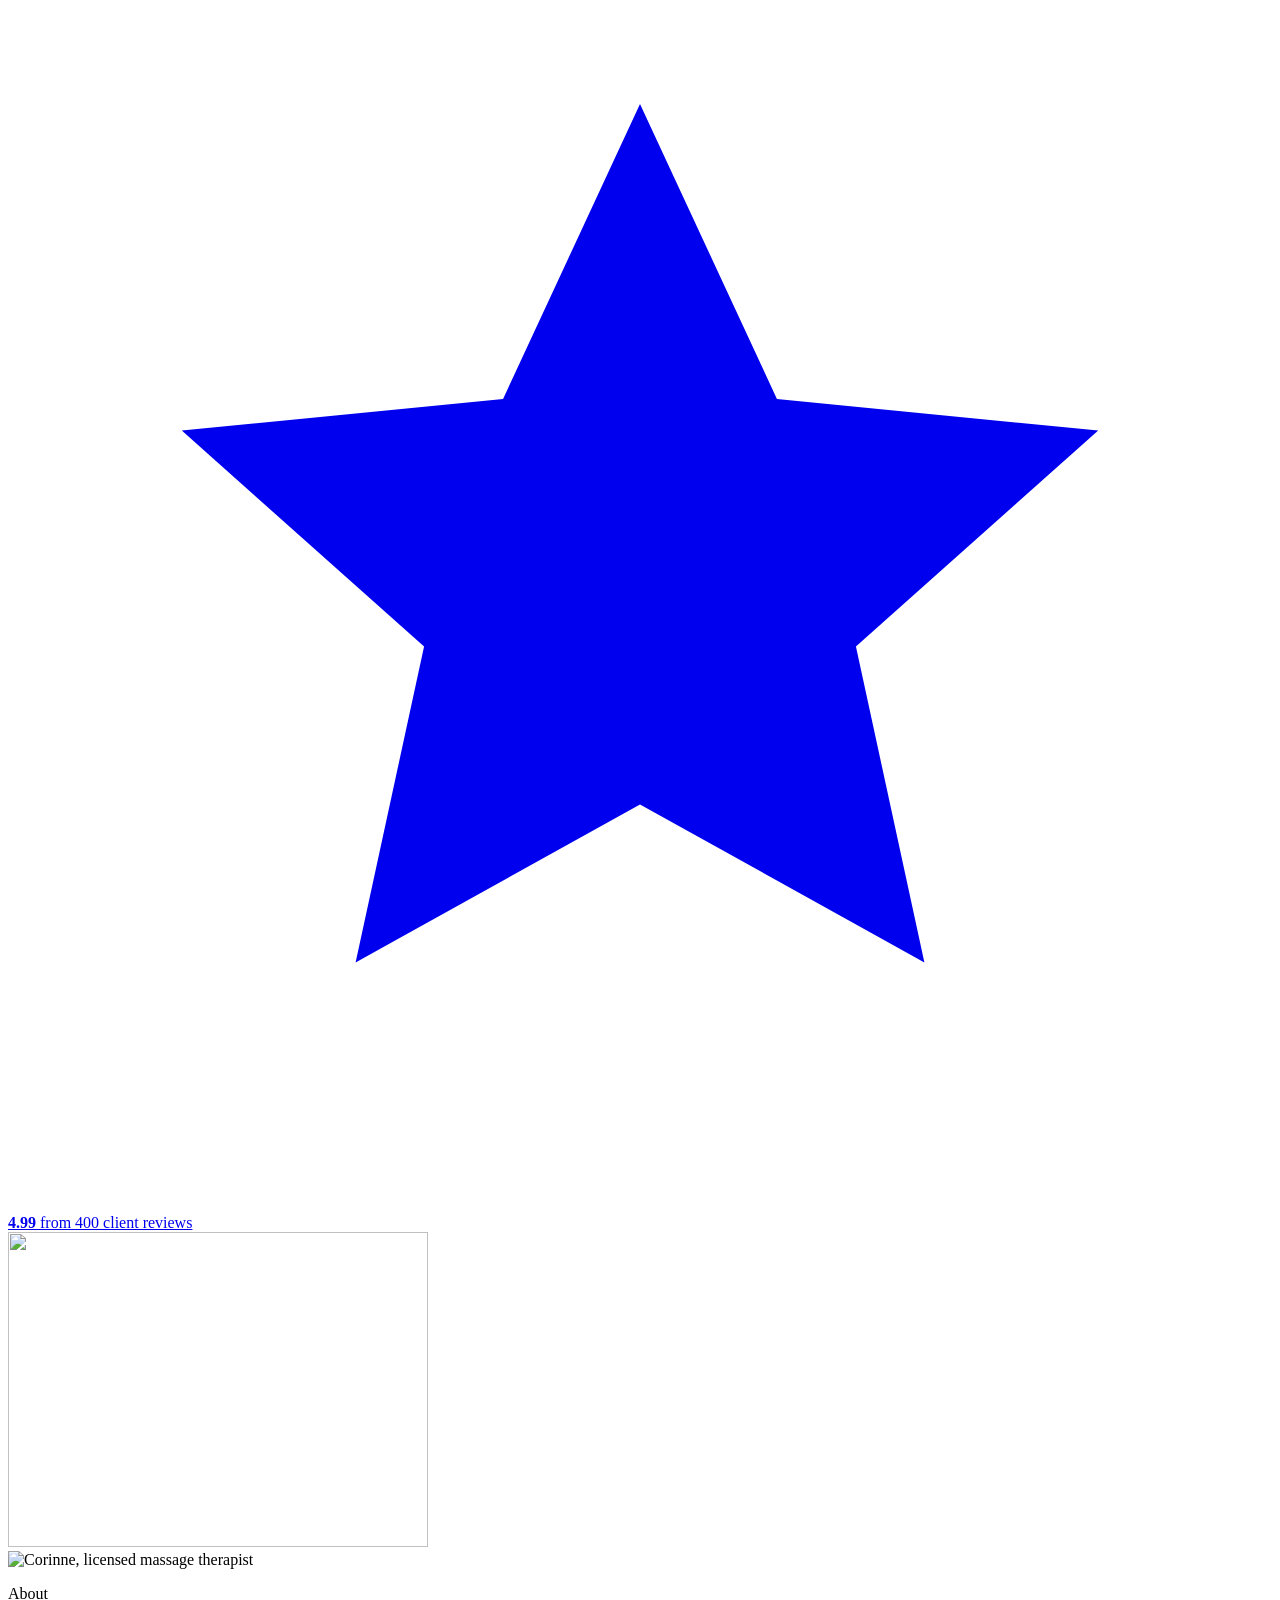
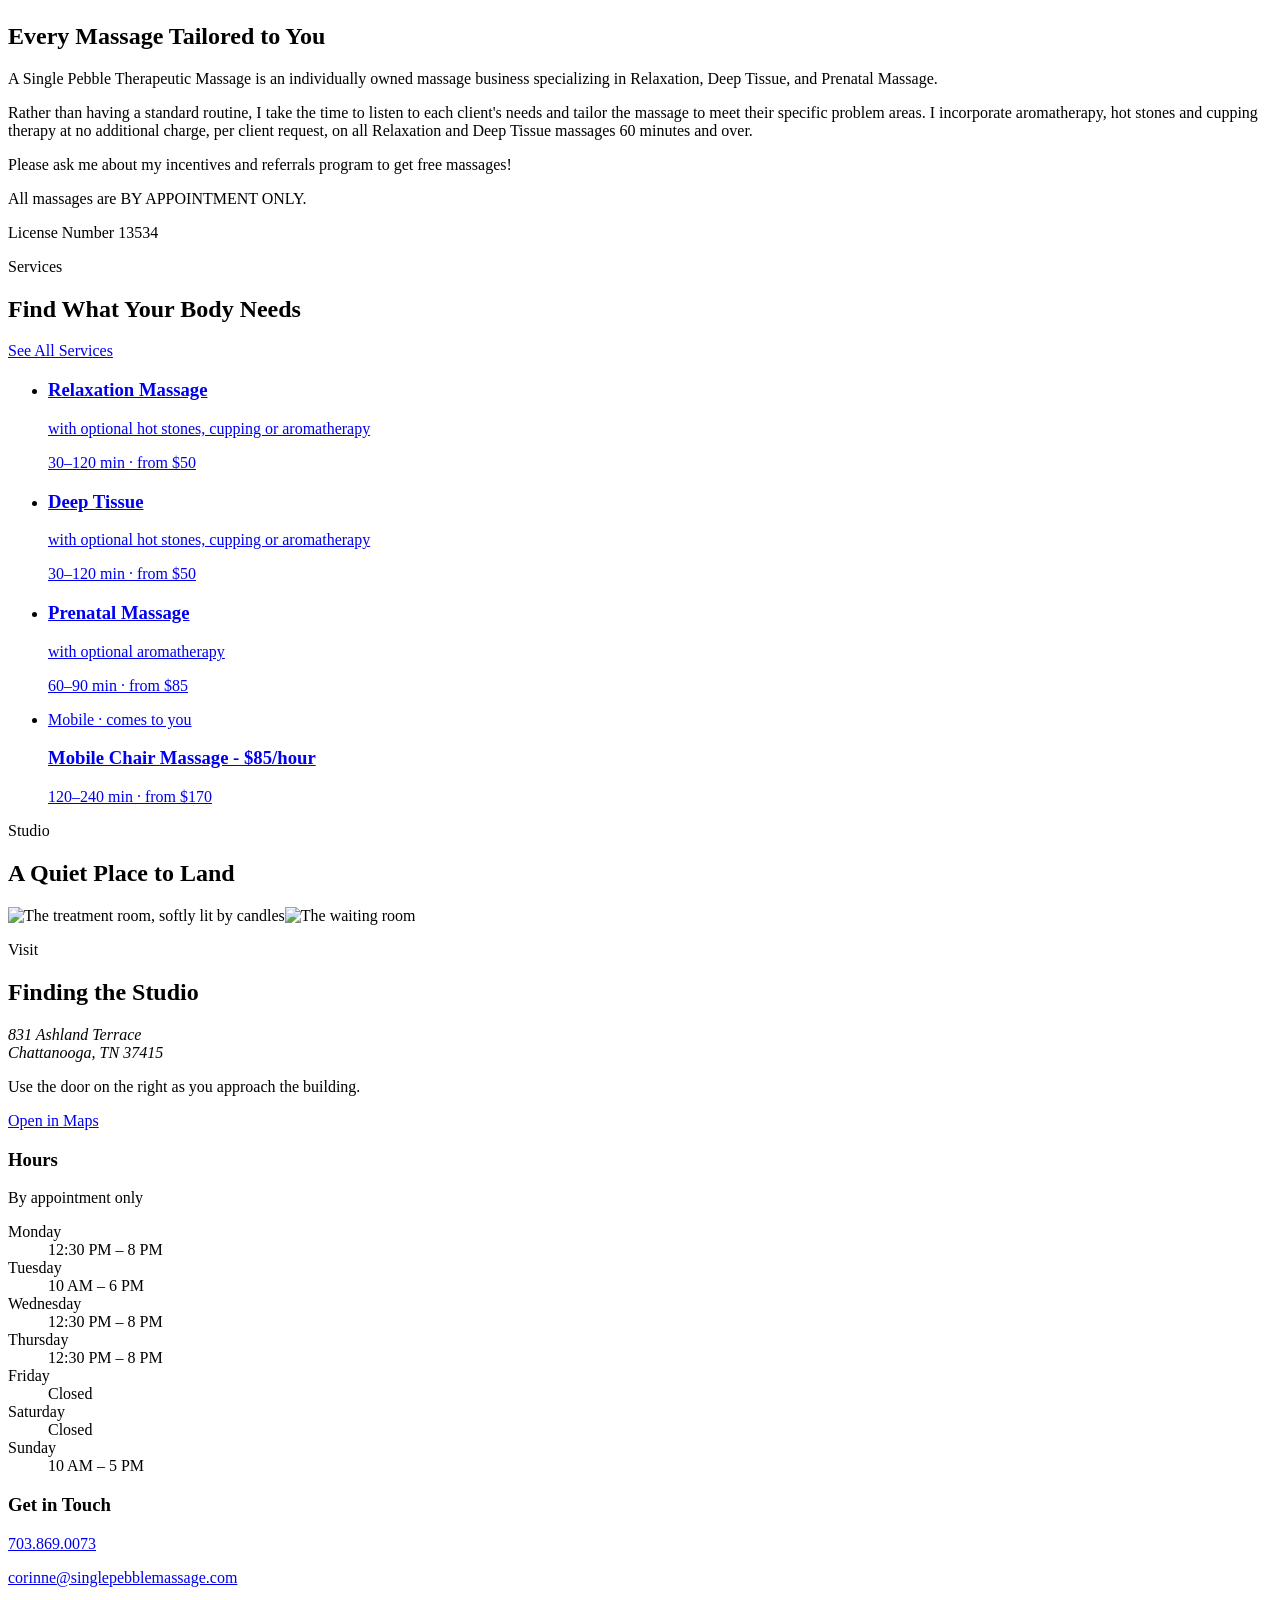
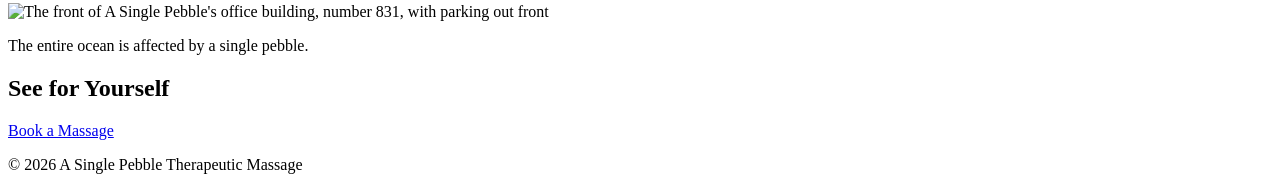
==== commit da05f0f8: "deploy: robwilkerson/singlepebblemassage.com@6788fed6b149717fb8023cd0372799c708069592" ====
--- a/index.html
+++ b/index.html
@@ -1,6 +1,3 @@
-<!DOCTYPE html><html lang="en"><head><meta charset="utf-8"><meta name="viewport" content="width=device-width, initial-scale=1"><title>A Single Pebble Therapeutic Massage · Chattanooga</title><meta name="description" content="A single human trying to bring healing to other humans through massage."><meta name="robots" content="noindex, nofollow"><link rel="icon" href="/singlepebble-preview/favicon.ico" sizes="48x48"><link rel="apple-touch-icon" href="/singlepebble-preview/apple-touch-icon.png"><link rel="manifest" href="/singlepebble-preview/site.webmanifest"><link rel="preconnect" href="https://fonts.googleapis.com"><link rel="preconnect" href="https://fonts.gstatic.com" crossorigin><link rel="stylesheet" href="https://fonts.googleapis.com/css2?family=Cormorant+Garamond:ital,wght@0,400;0,500;1,400&family=Courier+Prime&family=Figtree:wght@400;500;600&display=swap"><script>
-      // Dark by default; a visitor's choice is remembered in this browser.
-      try {
-        if (localStorage.getItem('theme') === 'light') document.documentElement.dataset.theme = 'light';
-      } catch {}
-    </script><link rel="stylesheet" href="/singlepebble-preview/_astro/massagebook.Cj39bIFi.css"></head><body class="min-h-dvh bg-bg text-ink"><a href="#main" class="sr-only focus:not-sr-only focus:absolute focus:left-4 focus:top-4 focus:z-50 focus:rounded focus:bg-surface focus:px-4 focus:py-2">Skip to content</a><header class="border-b border-line/60"><div class="mx-auto flex max-w-6xl items-center justify-between gap-4 px-4 py-5 sm:px-6"><a href="/singlepebble-preview/" class="flex items-center gap-3 text-ink no-underline"><img src="/singlepebble-preview/_astro/logo.T_RyRHuo_1zQeb2.webp" srcset="/singlepebble-preview/_astro/logo.T_RyRHuo_1zQeb2.webp 1x, /singlepebble-preview/_astro/logo.T_RyRHuo_Z1dKQkL.webp 2x" alt loading="lazy" decoding="async" width="64" height="48" class="h-auto w-14"><span class="font-mono text-xl sm:text-2xl">A Single Pebble</span></a><nav aria-label="Main" class="hidden items-center gap-7 text-base font-medium lg:flex"><a href="/singlepebble-preview/#about" class="text-muted no-underline transition hover:text-ink">About</a><a href="/singlepebble-preview/services/" class="text-muted no-underline transition hover:text-ink">Services</a><a href="/singlepebble-preview/reviews/" class="text-muted no-underline transition hover:text-ink">Reviews</a><a href="/singlepebble-preview/gift-certificates/" class="text-muted no-underline transition hover:text-ink">Gift Certificates</a><a href="/singlepebble-preview/#contact" class="text-muted no-underline transition hover:text-ink">Contact</a></nav><div class="flex items-center gap-2"><button type="button" data-theme-toggle class="grid size-11 place-items-center rounded-full text-muted transition hover:text-ink" aria-label="Switch to light theme"><svg data-icon="sun" class="size-5" viewBox="0 0 24 24" fill="none" stroke="currentColor" stroke-width="1.6" stroke-linecap="round" aria-hidden="true"><circle cx="12" cy="12" r="4"></circle><path d="M12 2v2M12 20v2M4.9 4.9l1.4 1.4M17.7 17.7l1.4 1.4M2 12h2M20 12h2M4.9 19.1l1.4-1.4M17.7 6.3l1.4-1.4"></path></svg><svg data-icon="moon" class="hidden size-5" viewBox="0 0 24 24" fill="none" stroke="currentColor" stroke-width="1.6" stroke-linecap="round" stroke-linejoin="round" aria-hidden="true"><path d="M20 14.5A8 8 0 0 1 9.5 4a8 8 0 1 0 10.5 10.5Z"></path></svg></button><a href="/singlepebble-preview/book/" class="btn hidden sm:inline-flex">Book Now</a><details class="relative lg:hidden"><summary class="grid size-11 cursor-pointer list-none place-items-center rounded-full text-muted hover:text-ink [&amp;::-webkit-details-marker]:hidden" aria-label="Menu"><svg class="size-6" viewBox="0 0 24 24" fill="none" stroke="currentColor" stroke-width="1.6" stroke-linecap="round" aria-hidden="true"><path d="M4 7h16M4 12h16M4 17h16"></path></svg></summary><nav aria-label="Main" class="absolute right-0 z-40 mt-2 flex w-60 flex-col rounded-2xl border border-line bg-surface p-2 shadow-xl"><a href="/singlepebble-preview/#about" class="rounded-xl px-4 py-3 text-ink no-underline hover:bg-surface-2">About</a><a href="/singlepebble-preview/services/" class="rounded-xl px-4 py-3 text-ink no-underline hover:bg-surface-2">Services</a><a href="/singlepebble-preview/reviews/" class="rounded-xl px-4 py-3 text-ink no-underline hover:bg-surface-2">Reviews</a><a href="/singlepebble-preview/gift-certificates/" class="rounded-xl px-4 py-3 text-ink no-underline hover:bg-surface-2">Gift Certificates</a><a href="/singlepebble-preview/#contact" class="rounded-xl px-4 py-3 text-ink no-underline hover:bg-surface-2">Contact</a><a href="/singlepebble-preview/book/" class="btn mt-2">Book Now</a></nav></details></div></div></header><main id="main"><section class="relative overflow-hidden"><div class="mx-auto grid max-w-6xl items-center gap-12 px-4 pb-20 pt-16 sm:px-6 md:grid-cols-[1.1fr_1fr] md:pb-28 md:pt-24"><div><p class="eyebrow">Therapeutic massage · Chattanooga</p><h1 class="mt-5 font-mono text-3xl leading-snug sm:text-4xl">Welcome to<br>A Single Pebble Therapeutic Massage</h1><p class="mt-6 max-w-lg font-serif text-2xl italic leading-relaxed text-muted sm:text-3xl">A single human trying to bring healing to other humans through massage.</p><div class="mt-10 flex flex-wrap items-center gap-3"><a href="/singlepebble-preview/book/" class="btn">Book a Massage</a><a href="#about" class="btn-ghost">Meet Corinne</a></div><a href="/singlepebble-preview/reviews/" class="mt-8 inline-flex items-center gap-2 text-sm text-muted no-underline hover:text-ink"><svg class="size-4 text-accent" viewBox="0 0 24 24" fill="currentColor" aria-hidden="true"><path d="m12 3 2.6 5.6 6.1.6-4.6 4.1 1.3 6L12 16.3 6.6 19.3l1.3-6L3.3 9.2l6.1-.6L12 3Z"></path></svg><span><strong class="font-semibold text-ink">4.99</strong> from 399 client reviews</span></a></div><figure class="relative mx-auto aspect-square w-full max-w-md"><svg class="absolute inset-0 size-full text-accent-soft" viewBox="0 0 400 400" fill="none" aria-hidden="true"><circle class="ripple" cx="200" cy="200" r="195" stroke="currentColor" stroke-width="1"></circle><circle class="ripple" style="animation-delay: -3s" cx="200" cy="200" r="195" stroke="currentColor" stroke-width="1"></circle><circle class="ripple" style="animation-delay: -6s" cx="200" cy="200" r="195" stroke="currentColor" stroke-width="1"></circle></svg><img src="/singlepebble-preview/_astro/logo.T_RyRHuo_Z2hRxVX.webp" alt loading="lazy" decoding="async" width="200" height="150" class="absolute left-1/2 top-1/2 h-auto w-2/5 -translate-x-1/2 -translate-y-1/2"><figcaption class="absolute inset-x-0 -bottom-4 text-center font-mono text-sm text-muted">The entire ocean is affected by a single pebble.</figcaption></figure></div></section><section id="about" class="scroll-mt-8 bg-surface"><div class="mx-auto grid max-w-6xl items-start gap-12 px-4 py-20 sm:px-6 md:grid-cols-[0.8fr_1.2fr] md:py-28"><img src="/singlepebble-preview/_astro/corinne.DZ1p_mQ9_10nQbl.webp" alt="Corinne, licensed massage therapist" loading="lazy" decoding="async" width="620" height="465" class="aspect-[4/5] w-full max-w-sm rounded-[2rem] object-cover"><div><p class="eyebrow">Meet Corinne</p><h2 class="mt-4 font-serif text-4xl leading-tight sm:text-5xl">Every Massage Tailored to You</h2><div class="mt-6 space-y-4 text-lg leading-relaxed text-muted"><p>A Single Pebble Therapeutic Massage is an individually owned massage business specializing in Relaxation, Deep Tissue, and Prenatal/Pregnancy Massage.</p><p>Rather than having a standard routine, I take the time to listen to each client&#39;s needs and tailor the massage to meet their specific problem areas. I incorporate aromatherapy, hot stones and cupping therapy at no additional charge, per client request, on all Relaxation and Deep Tissue massages 60 minutes and over.</p><p>Please ask me about my incentives and referrals program to get free massages!</p><p>All massages are BY APPOINTMENT ONLY.</p></div><p class="mt-8 font-mono text-sm text-muted">Licensed massage establishment #13534</p></div></div></section><section class="mx-auto max-w-6xl px-4 py-20 sm:px-6 md:py-28"><div class="flex flex-wrap items-end justify-between gap-6"><div><p class="eyebrow">Services</p><h2 class="mt-4 font-serif text-4xl leading-tight sm:text-5xl">Find What Your Body Needs</h2></div><a href="/singlepebble-preview/services/" class="btn-ghost">See All Services</a></div><ul class="mt-12 grid gap-5 sm:grid-cols-2"><li><a href="/singlepebble-preview/services/" class="group flex h-full flex-col rounded-3xl border border-line bg-surface p-7 text-ink no-underline transition duration-300 hover:-translate-y-0.5 hover:border-accent-soft"><h3 class="font-serif text-3xl leading-tight">Relaxation Massage</h3><p class="mt-2 text-muted">with optional hot stones, cupping or aromatherapy</p><p class="mt-auto pt-6 font-mono text-sm text-muted">30–120 min · from <span class="text-ink">$50</span></p></a></li><li><a href="/singlepebble-preview/services/" class="group flex h-full flex-col rounded-3xl border border-line bg-surface p-7 text-ink no-underline transition duration-300 hover:-translate-y-0.5 hover:border-accent-soft"><h3 class="font-serif text-3xl leading-tight">Deep Tissue</h3><p class="mt-2 text-muted">with optional hot stones, cupping or aromatherapy</p><p class="mt-auto pt-6 font-mono text-sm text-muted">30–120 min · from <span class="text-ink">$50</span></p></a></li><li><a href="/singlepebble-preview/services/" class="group flex h-full flex-col rounded-3xl border border-line bg-surface p-7 text-ink no-underline transition duration-300 hover:-translate-y-0.5 hover:border-accent-soft"><h3 class="font-serif text-3xl leading-tight">Pregnancy Massage</h3><p class="mt-auto pt-6 font-mono text-sm text-muted">60–90 min · from <span class="text-ink">$85</span></p></a></li><li><a href="/singlepebble-preview/services/" class="group flex h-full flex-col rounded-3xl border border-line bg-surface p-7 text-ink no-underline transition duration-300 hover:-translate-y-0.5 hover:border-accent-soft"><span class="eyebrow mb-2">Mobile · comes to you</span><h3 class="font-serif text-3xl leading-tight">Mobile Chair Massage - $85/hour</h3><p class="mt-auto pt-6 font-mono text-sm text-muted">120–240 min · from <span class="text-ink">$170</span></p></a></li></ul></section><section class="bg-surface"><div class="mx-auto max-w-6xl px-4 py-20 sm:px-6 md:py-28"><p class="eyebrow">The studio</p><h2 class="mt-4 font-serif text-4xl leading-tight sm:text-5xl">A Quiet Place to Land</h2><div class="mt-12 grid gap-5 sm:grid-cols-2"><img src="/singlepebble-preview/_astro/treatment-room.Cgqkt6j-_1RREf0.webp" alt="The treatment room, softly lit by candles" loading="lazy" decoding="async" width="620" height="465" class="aspect-[4/3] w-full rounded-3xl object-cover"><img src="/singlepebble-preview/_astro/waiting-room.Cu-REZ3I_p3XHo.webp" alt="The waiting room" loading="lazy" decoding="async" width="620" height="465" class="aspect-[4/3] w-full rounded-3xl object-cover"></div></div></section><section id="contact" class="mx-auto max-w-6xl scroll-mt-8 px-4 py-20 sm:px-6 md:py-28"><div class="grid items-start gap-12 md:grid-cols-2"><div><p class="eyebrow">Visit</p><h2 class="mt-4 font-serif text-4xl leading-tight sm:text-5xl">Finding the Studio</h2><address class="mt-6 not-italic text-lg leading-relaxed">3957 Dayton Blvd, Suite B<br>Chattanooga, TN 37415</address><p class="mt-2 text-muted">In the corner of the shopping center, next to Bread &amp; Butter Cafe.</p><a href="https://www.google.com/maps/search/?api=1&amp;query=3957%20Dayton%20Blvd%2C%20Suite%20B%20Chattanooga%20TN%2037415" class="mt-4 inline-block text-accent">Open in Maps</a><h3 class="mt-10 font-semibold">Hours</h3><p class="text-sm text-muted">By appointment only</p><dl class="mt-4 grid max-w-xs grid-cols-[auto_1fr] gap-x-8 gap-y-1.5 font-mono text-sm"><dt class="text-muted">Monday</dt><dd class="text-ink">12:30 PM – 8 PM</dd><dt class="text-muted">Tuesday</dt><dd class="text-ink">10 AM – 6 PM</dd><dt class="text-muted">Wednesday</dt><dd class="text-ink">12:30 PM – 8 PM</dd><dt class="text-muted">Thursday</dt><dd class="text-ink">12:30 PM – 8 PM</dd><dt class="text-muted">Friday</dt><dd class="text-muted">Closed</dd><dt class="text-muted">Saturday</dt><dd class="text-muted">Closed</dd><dt class="text-muted">Sunday</dt><dd class="text-ink">10 AM – 5 PM</dd></dl><h3 class="mt-10 font-semibold">Get in Touch</h3><p class="mt-2"><a href="tel:+17038690073" class="text-accent">703.869.0073</a></p><p><a href="mailto:corinne@singlepebblemassage.com" class="text-accent">corinne@singlepebblemassage.com</a></p></div><img src="/singlepebble-preview/_astro/storefront.DNloggKW_2is6TL.webp" alt="The storefront on Dayton Blvd, with an arrow pointing to A Single Pebble's door" loading="lazy" decoding="async" width="620" height="465" class="aspect-[4/3] w-full rounded-3xl object-cover"></div></section><section class="border-t border-line/60"><div class="mx-auto flex max-w-3xl flex-col items-center px-4 py-24 text-center sm:px-6"><p class="font-mono text-muted">The entire ocean is affected by a single pebble.</p><h2 class="mt-4 font-serif text-4xl leading-tight sm:text-5xl">Ready When You Are</h2><a href="/singlepebble-preview/book/" class="btn mt-8">Book a Massage</a></div></section></main><footer class="border-t border-line/60"><div class="mx-auto grid max-w-6xl gap-8 px-4 py-12 text-base text-muted sm:grid-cols-3 sm:px-6"><div><p class="font-mono text-lg text-ink">A Single Pebble</p><p class="mt-2">A single human trying to bring healing to other humans through massage.</p></div><div><p class="font-semibold text-ink">Visit</p><p class="mt-2">3957 Dayton Blvd, Suite B<br>Chattanooga, TN 37415</p><p class="mt-1">In the corner of the shopping center, next to Bread &amp; Butter Cafe.</p></div><div><p class="font-semibold text-ink">Get in Touch</p><p class="mt-2"><a href="tel:+17038690073" class="text-muted hover:text-ink">703.869.0073</a></p><p><a href="mailto:corinne@singlepebblemassage.com" class="text-muted hover:text-ink">corinne@singlepebblemassage.com</a></p></div></div><p class="pb-8 text-center text-sm text-muted">© 2026 A Single Pebble Therapeutic Massage</p></footer><script type="module">var e=document.querySelector(`[data-theme-toggle]`),t=()=>{let t=document.documentElement.dataset.theme===`light`;e.querySelector(`[data-icon="sun"]`).classList.toggle(`hidden`,t),e.querySelector(`[data-icon="moon"]`).classList.toggle(`hidden`,!t),e.setAttribute(`aria-label`,t?`Switch to dark theme`:`Switch to light theme`)};e.addEventListener(`click`,()=>{let e=document.documentElement.dataset.theme!==`light`;e?document.documentElement.dataset.theme=`light`:delete document.documentElement.dataset.theme;try{localStorage.setItem(`theme`,e?`light`:`dark`)}catch{}t()}),t();</script></body></html>+<!DOCTYPE html><html lang="en"><head><meta charset="utf-8"><meta name="viewport" content="width=device-width, initial-scale=1"><title>A Single Pebble Therapeutic Massage · Chattanooga</title><meta name="description" content="A single human trying to bring healing to other humans through massage."><meta name="robots" content="noindex, nofollow"><link rel="icon" href="/singlepebble-preview/favicon.ico" sizes="48x48"><link rel="apple-touch-icon" href="/singlepebble-preview/apple-touch-icon.png"><link rel="manifest" href="/singlepebble-preview/site.webmanifest"><link rel="preconnect" href="https://fonts.googleapis.com"><link rel="preconnect" href="https://fonts.gstatic.com" crossorigin><link rel="stylesheet" href="https://fonts.googleapis.com/css2?family=Courier+Prime:wght@400;700&family=Open+Sans:ital,wght@0,300..700;1,400&display=swap"><link rel="stylesheet" href="/singlepebble-preview/_astro/massagebook.LzSJF4Ze.css"></head><body class="min-h-dvh bg-bg text-ink"><a href="#main" class="sr-only focus:not-sr-only focus:absolute focus:left-4 focus:top-4 focus:z-50 focus:rounded focus:bg-surface focus:px-4 focus:py-2">Skip to content</a><header class="sticky top-0 z-30 border-b border-line/60 bg-surface"><div class="mx-auto flex max-w-6xl items-center justify-between gap-4 px-4 py-5 sm:px-6"><a href="/singlepebble-preview/" class="flex items-center gap-3 text-ink no-underline"><img src="/singlepebble-preview/_astro/logo.T_RyRHuo_1zQeb2.webp" srcset="/singlepebble-preview/_astro/logo.T_RyRHuo_1zQeb2.webp 1x, /singlepebble-preview/_astro/logo.T_RyRHuo_Z1dKQkL.webp 2x" alt loading="lazy" decoding="async" width="64" height="48" class="h-auto w-14"><span class="font-mono text-xl sm:text-2xl">A Single Pebble</span></a><nav aria-label="Main" class="hidden items-center gap-7 text-base font-medium lg:flex"><a href="/singlepebble-preview/#about" class="text-brand-teal no-underline transition hover:text-ink">About</a><a href="/singlepebble-preview/services/" class="text-brand-teal no-underline transition hover:text-ink">Services</a><a href="/singlepebble-preview/reviews/" class="text-brand-teal no-underline transition hover:text-ink">Reviews</a><a href="/singlepebble-preview/gift-certificates/" class="text-brand-teal no-underline transition hover:text-ink">Gift Certificates</a><a href="/singlepebble-preview/#contact" class="text-brand-teal no-underline transition hover:text-ink">Contact</a></nav><div class="flex items-center gap-2"><a href="/singlepebble-preview/book/" class="btn hidden sm:inline-flex">Book Now</a><details class="relative lg:hidden"><summary class="grid size-11 cursor-pointer list-none place-items-center rounded-full text-muted hover:text-ink [&amp;::-webkit-details-marker]:hidden" aria-label="Menu"><svg class="size-6" viewBox="0 0 24 24" fill="none" stroke="currentColor" stroke-width="1.6" stroke-linecap="round" aria-hidden="true"><path d="M4 7h16M4 12h16M4 17h16"></path></svg></summary><nav aria-label="Main" class="absolute right-0 z-40 mt-2 flex w-60 flex-col rounded-2xl border border-line bg-surface p-2 shadow-xl"><a href="/singlepebble-preview/#about" class="rounded-xl px-4 py-3 text-brand-teal no-underline hover:bg-surface-2">About</a><a href="/singlepebble-preview/services/" class="rounded-xl px-4 py-3 text-brand-teal no-underline hover:bg-surface-2">Services</a><a href="/singlepebble-preview/reviews/" class="rounded-xl px-4 py-3 text-brand-teal no-underline hover:bg-surface-2">Reviews</a><a href="/singlepebble-preview/gift-certificates/" class="rounded-xl px-4 py-3 text-brand-teal no-underline hover:bg-surface-2">Gift Certificates</a><a href="/singlepebble-preview/#contact" class="rounded-xl px-4 py-3 text-brand-teal no-underline hover:bg-surface-2">Contact</a><a href="/singlepebble-preview/book/" class="btn mt-2">Book Now</a></nav></details></div></div></header><main id="main"><section class="bg-surface"><!-- On md+, the left column is a subgrid of three rows (intro, buttons, reviews);
+         the pebble sits in the first row so its bottom lines up with the intro text. --><div class="mx-auto grid max-w-6xl gap-12 px-4 pb-20 pt-16 sm:px-6 md:grid-cols-[1.1fr_1fr] md:gap-y-0 md:pb-28 md:pt-24"><div class="md:row-span-3 md:grid md:grid-rows-subgrid"><div><h1 class="font-mono text-3xl leading-snug sm:text-4xl">Welcome to<br>A Single Pebble Therapeutic Massage</h1><p class="mt-6 max-w-lg font-sans text-base font-light lowercase leading-loose tracking-[0.2em] text-ink/80 sm:text-lg">A single human trying to bring healing to other humans through massage.</p></div><div class="mt-10 flex flex-wrap items-center gap-3"><a href="/singlepebble-preview/book/" class="btn">Book a Massage</a></div><a href="/singlepebble-preview/reviews/" class="mt-8 inline-flex items-center gap-2 text-sm text-muted no-underline hover:text-ink md:justify-self-start"><svg class="size-4 text-accent" viewBox="0 0 24 24" fill="currentColor" aria-hidden="true"><path d="m12 3 2.6 5.6 6.1.6-4.6 4.1 1.3 6L12 16.3 6.6 19.3l1.3-6L3.3 9.2l6.1-.6L12 3Z"></path></svg><span><strong class="font-semibold text-ink">4.99</strong> from 400 client reviews</span></a></div><!-- On md+, the pebble is absolutely positioned so it takes no height of its own;
+           it fills the first row exactly, from the top of the headline to the bottom of the intro. --><div class="flex justify-center md:relative md:col-start-2 md:row-start-1 md:block"><img src="/singlepebble-preview/_astro/logo.T_RyRHuo_Z1kpPUN.webp" srcset="/singlepebble-preview/_astro/logo.T_RyRHuo_Z1kpPUN.webp 1x, /singlepebble-preview/_astro/logo.T_RyRHuo_Z1Tkf54.webp 2x" alt loading="lazy" decoding="async" width="420" height="315" class="h-auto w-4/5 max-w-[21rem] md:absolute md:inset-y-0 md:left-6 md:h-full md:w-auto md:max-w-none"></div></div></section><section id="about"><div class="mx-auto grid max-w-6xl items-start gap-12 px-4 py-20 sm:px-6 md:grid-cols-[0.8fr_1.2fr] md:py-28"><img src="/singlepebble-preview/_astro/corinne.DZ1p_mQ9_10nQbl.webp" alt="Corinne, licensed massage therapist" loading="lazy" decoding="async" width="620" height="465" class="aspect-[4/5] w-full max-w-sm rounded-[2rem] object-cover"><div><p class="eyebrow">About</p><h2 class="mt-4 font-mono text-3xl leading-snug">Every Massage Tailored to You</h2><div class="mt-6 space-y-4 text-lg leading-relaxed text-muted"><p>A Single Pebble Therapeutic Massage is an individually owned massage business specializing in Relaxation, Deep Tissue, and Prenatal Massage.</p><p>Rather than having a standard routine, I take the time to listen to each client&#39;s needs and tailor the massage to meet their specific problem areas. I incorporate aromatherapy, hot stones and cupping therapy at no additional charge, per client request, on all Relaxation and Deep Tissue massages 60 minutes and over.</p><p>Please ask me about my incentives and referrals program to get free massages!</p><p>All massages are BY APPOINTMENT ONLY.</p></div><p class="mt-8 font-mono text-sm text-muted">License Number 13534</p></div></div></section><section class="bg-surface"><div class="mx-auto max-w-6xl px-4 py-20 sm:px-6 md:py-28"><div class="flex flex-wrap items-end justify-between gap-6"><div><p class="eyebrow">Services</p><h2 class="mt-4 font-mono text-3xl leading-snug">Find What Your Body Needs</h2></div><a href="/singlepebble-preview/services/" class="btn-ghost">See All Services</a></div><ul class="mt-12 grid gap-5 sm:grid-cols-2"><li><a href="/singlepebble-preview/services/#relaxation-massage" class="group flex h-full flex-col rounded-3xl border border-line bg-bg p-7 text-ink no-underline transition duration-300 hover:-translate-y-0.5 hover:border-accent-soft"><h3 class="font-mono text-2xl leading-snug">Relaxation Massage</h3><p class="mt-2 text-muted">with optional hot stones, cupping or aromatherapy</p><p class="mt-auto pt-6 font-mono text-sm text-muted">30–120 min · from <span class="text-ink">$50</span></p></a></li><li><a href="/singlepebble-preview/services/#deep-tissue" class="group flex h-full flex-col rounded-3xl border border-line bg-bg p-7 text-ink no-underline transition duration-300 hover:-translate-y-0.5 hover:border-accent-soft"><h3 class="font-mono text-2xl leading-snug">Deep Tissue</h3><p class="mt-2 text-muted">with optional hot stones, cupping or aromatherapy</p><p class="mt-auto pt-6 font-mono text-sm text-muted">30–120 min · from <span class="text-ink">$50</span></p></a></li><li><a href="/singlepebble-preview/services/#prenatal-massage" class="group flex h-full flex-col rounded-3xl border border-line bg-bg p-7 text-ink no-underline transition duration-300 hover:-translate-y-0.5 hover:border-accent-soft"><h3 class="font-mono text-2xl leading-snug">Prenatal Massage</h3><p class="mt-2 text-muted">with optional aromatherapy</p><p class="mt-auto pt-6 font-mono text-sm text-muted">60–90 min · from <span class="text-ink">$85</span></p></a></li><li><a href="/singlepebble-preview/services/#mobile-chair-massage-85-hour" class="group flex h-full flex-col rounded-3xl border border-line bg-bg p-7 text-ink no-underline transition duration-300 hover:-translate-y-0.5 hover:border-accent-soft"><span class="eyebrow mb-2">Mobile · comes to you</span><h3 class="font-mono text-2xl leading-snug">Mobile Chair Massage - $85/hour</h3><p class="mt-auto pt-6 font-mono text-sm text-muted">120–240 min · from <span class="text-ink">$170</span></p></a></li></ul></div></section><section><div class="mx-auto max-w-6xl px-4 py-20 sm:px-6 md:py-28"><p class="eyebrow">Studio</p><h2 class="mt-4 font-mono text-3xl leading-snug">A Quiet Place to Land</h2><div class="mt-12 grid gap-5 sm:grid-cols-2"><img src="/singlepebble-preview/_astro/treatment-room.Cgqkt6j-_1RREf0.webp" alt="The treatment room, softly lit by candles" loading="lazy" decoding="async" width="620" height="465" class="aspect-[4/3] w-full rounded-3xl object-cover"><img src="/singlepebble-preview/_astro/waiting-room.Cu-REZ3I_p3XHo.webp" alt="The waiting room" loading="lazy" decoding="async" width="620" height="465" class="aspect-[4/3] w-full rounded-3xl object-cover"></div></div></section><section id="contact" class="bg-surface"><div class="mx-auto max-w-6xl px-4 py-20 sm:px-6 md:py-28"><div class="grid items-start gap-12 md:grid-cols-2"><div><p class="eyebrow">Visit</p><h2 class="mt-4 font-mono text-3xl leading-snug">Finding the Studio</h2><address class="mt-6 not-italic text-lg leading-relaxed">831 Ashland Terrace<br>Chattanooga, TN 37415</address><p class="mt-2 text-muted">Use the door on the right as you approach the building.</p><a href="https://www.google.com/maps/search/?api=1&amp;query=831%20Ashland%20Terrace%20Chattanooga%20TN%2037415" class="mt-4 inline-block text-accent">Open in Maps</a><div class="mt-10 max-w-sm rounded-3xl bg-highlight p-6 sm:p-7"><h3 class="font-mono text-2xl">Hours</h3><p class="mt-1 text-sm text-muted">By appointment only</p><dl class="mt-5 grid grid-cols-[auto_1fr] gap-x-8 gap-y-2 font-mono"><dt class="text-muted">Monday</dt><dd class="font-bold text-ink">12:30 PM – 8 PM</dd><dt class="text-muted">Tuesday</dt><dd class="font-bold text-ink">10 AM – 6 PM</dd><dt class="text-muted">Wednesday</dt><dd class="font-bold text-ink">12:30 PM – 8 PM</dd><dt class="text-muted">Thursday</dt><dd class="font-bold text-ink">12:30 PM – 8 PM</dd><dt class="text-muted">Friday</dt><dd class="text-muted">Closed</dd><dt class="text-muted">Saturday</dt><dd class="text-muted">Closed</dd><dt class="text-muted">Sunday</dt><dd class="font-bold text-ink">10 AM – 5 PM</dd></dl></div><h3 class="mt-10 font-semibold">Get in Touch</h3><p class="mt-2"><a href="tel:+17038690073" class="text-accent">703.869.0073</a></p><p><a href="mailto:corinne@singlepebblemassage.com" class="text-accent">corinne@singlepebblemassage.com</a></p></div><img src="/singlepebble-preview/_astro/storefront.BvKqv1uq_1wBHCm.webp" alt="The front of A Single Pebble's office building, number 831, with parking out front" loading="lazy" decoding="async" width="620" height="465" class="aspect-[4/3] w-full rounded-3xl object-cover"></div></div></section><section><div class="mx-auto flex max-w-3xl flex-col items-center px-4 py-24 text-center sm:px-6"><p class="font-mono text-muted">The entire ocean is affected by a single pebble.</p><h2 class="mt-4 font-mono text-3xl leading-snug">See for Yourself</h2><a href="/singlepebble-preview/book/" class="btn mt-8">Book a Massage</a></div></section></main><footer class="border-t border-line/60"><p class="py-8 text-center text-sm text-muted">© 2026 A Single Pebble Therapeutic Massage</p></footer></body></html>
